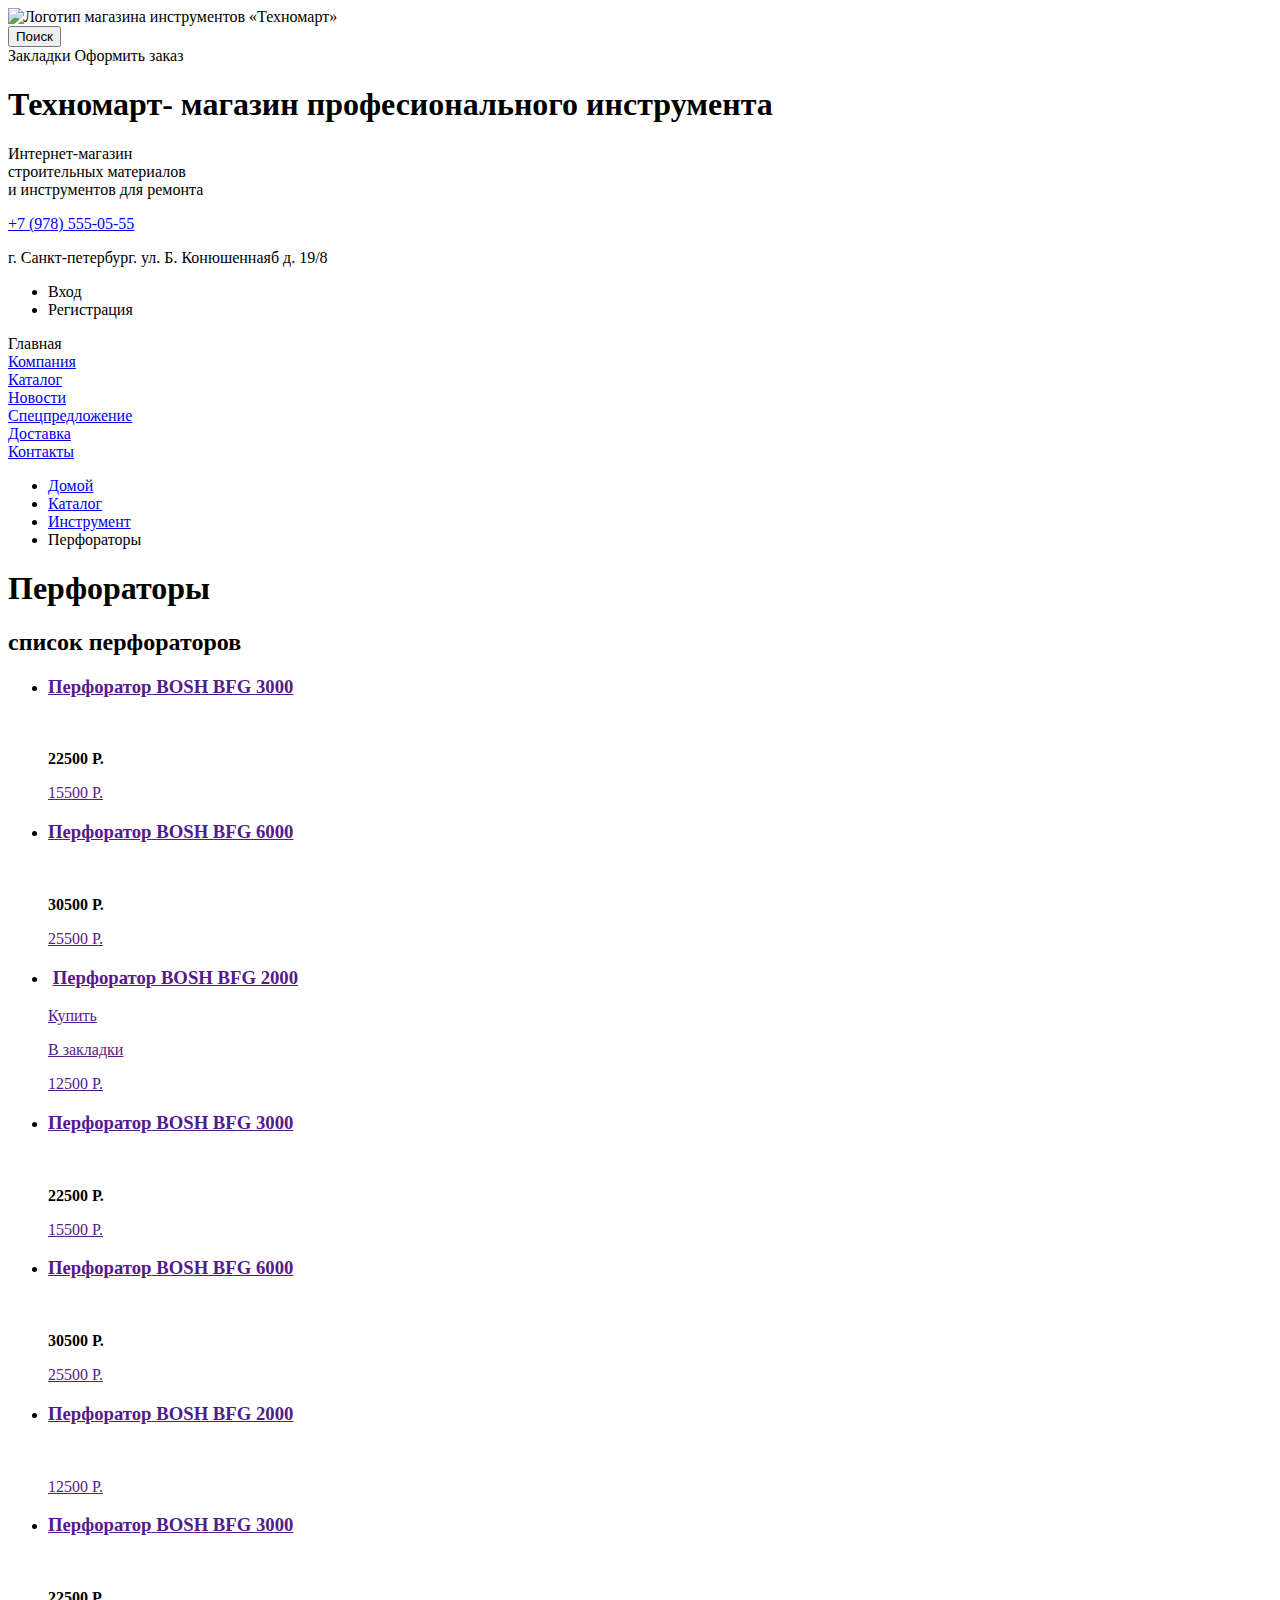
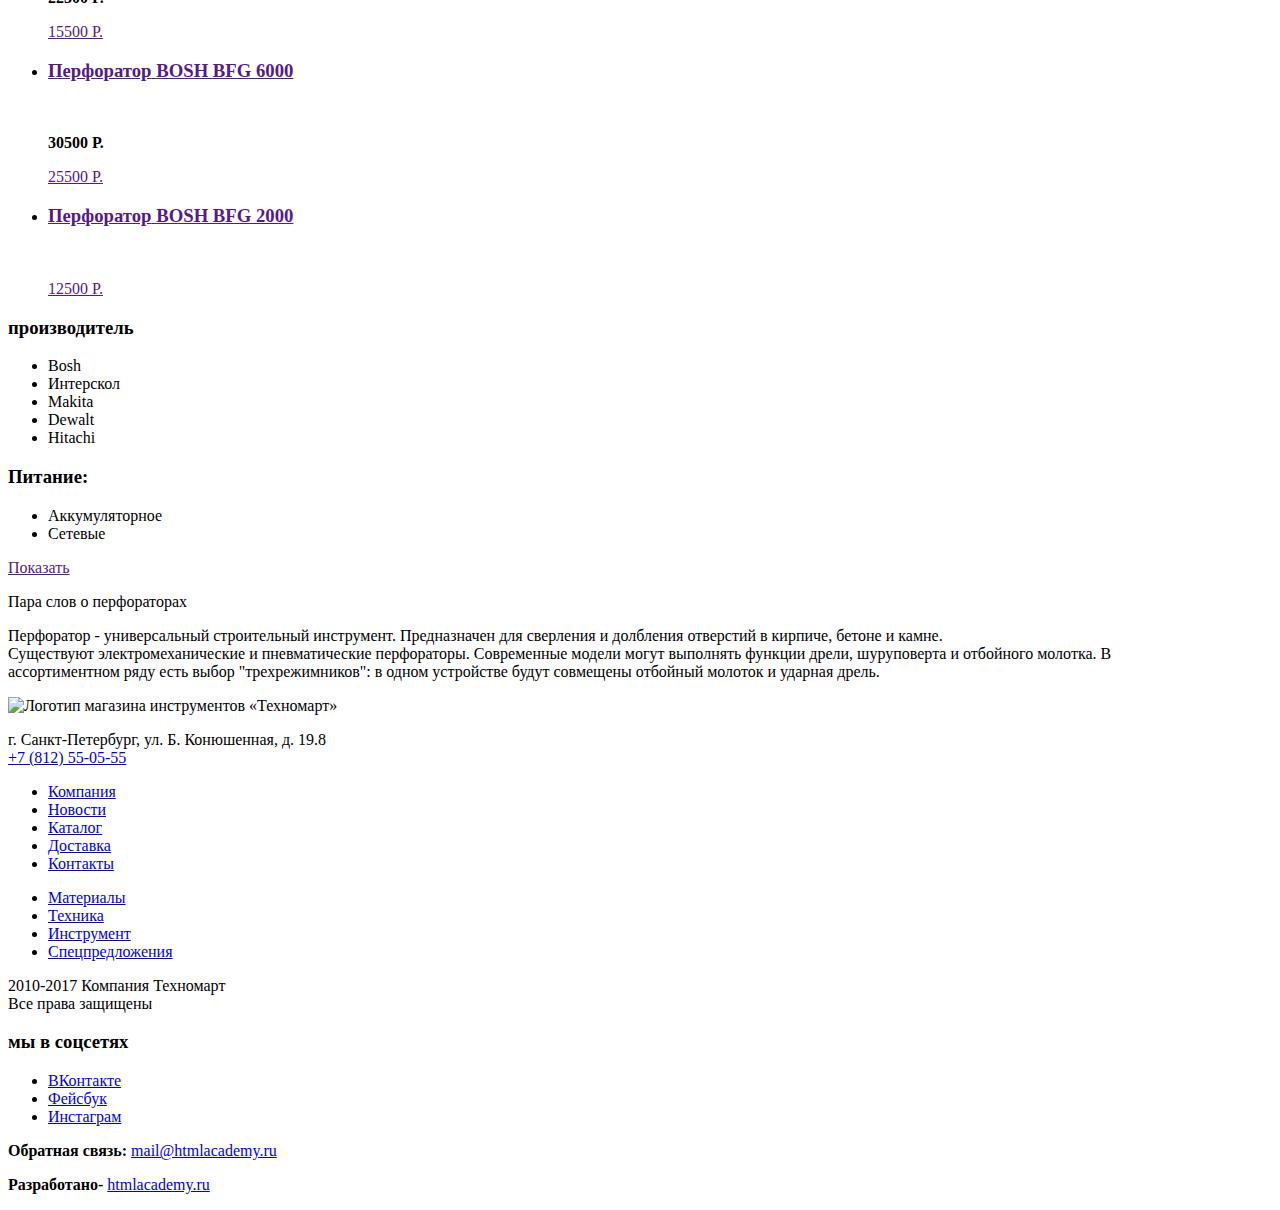
==== catalog.html @ 34449a81 "Update catalog.html" ====
<!DOCTYPE html>
<html lang="ru">
  <head>
    <meta charset="utf-8">
    <title>Техномарт</title>
  </head>
  <body>
  	<head>
  		<div>
  			<a>
  				<img src="logo.svg/150x100" alt="Логотип магазина инструментов «Техномарт»">
  			</a>
  			<form>  				
  				<!--Картинка к форме поиска-->
  				<!--Форма поиска-->
  				<input type="submit" name="search" value="Поиск">
  			</form>
  			 <!--Картинка к "Закладки" -->
  			<span>Закладки</span>
  			 <!--картинка к "Корзине"-->
  			<span>Оформить заказ</span>
  		</div>
  		<h1>Техномарт- магазин професионального инструмента</h1>
  		<p>
  			Интернет-магазин<br>
  			строительных материалов<br>
  			и инструментов для ремонта
  		</p>
  		<div>
  			 <!--Значек телефонной трубки-->
  			<a href="tel:+7 (812) 55-05-55">+7 (978) 555-05-55</a>
  			<p>г. Санкт-петербург. ул. Б. Конюшеннаяб д. 19/8</p>
  		</div>
  		<ul>
  			<li>Вход</li>
  			<li>Регистрация</li>
  		</ul>
  		<nav>
  			<li>Главная</li>
  			<li><a href="company.html">Компания</a></li>
  			<li><a href="catalog.html">Каталог</a></li>
  			<li><a href="news.html">Новости</a></li>
  			<li><a href="special offers.html">Спецпредложение</a></li>
  			<li><a href="deliveryте.html">Доставка</a></li>
  			<li><a href="contacts.html">Контакты</a></li>
  		</nav>	
  	</head>
    <main>
      <ul>
        <li><a href="index.html">Домой</a></li> <!--должна быть иконка "домой"-->
        <li><a href="catalog.html">Каталог</a></li>
        <li><a href="tool.html">Инструмент</a></li>
        <li>Перфораторы</li>
      </ul>
      <h1>Перфораторы</h1>
      <section>
        <h2>список перфораторов</h2>
        <ul>
          <li>
            <h3>
              <a href="">
                <span>Перфоратор</span>
                <span>BOSH BFG 3000</span> 
                </a>
            </h3>
            <p>
              <a href=""><!--ссылка на полноразмерную каринку товара-->
                <img><!--изображение товара-->
              </a>
            </p>
            <p>
              <b>22500 Р.</b>
            </p>
            <a href="">15500 Р.</a>
          </li>
          <li>
            <h3>
              <a href="">
                <span>Перфоратор</span>
                <span>BOSH BFG 6000</span> 
                </a>
            </h3>
            <p>
              <a href=""><!--ссылка на полноразмерную каринку товара-->
                <img><!--изображение товара-->
              </a>
            </p>
            <p>
              <b>30500 Р.</b>
            </p>
            <a href="">25500 Р.</a>
          </li>
          <li>
            <h3>
              <span>
                <img src=""> <!--изображение-бирка "NEW"-->
              </span>
              <a href="">
                <span>Перфоратор</span>
                <span>BOSH BFG 2000</span> 
                </a>
            </h3>
            <p>
              <a href="">
                Купить
              </a>
            </p>
            <p>
              <a href="">
                В закладки
              </a>
            </p>            
            <a href="">12500 Р.</a>
          </li>
          <li>
            <h3>
              <a href="">
                <span>Перфоратор</span>
                <span>BOSH BFG 3000</span> 
                </a>
            </h3>
            <p>
              <a href=""><!--ссылка на полноразмерную каринку товара-->
                <img><!--изображение товара-->
              </a>
            </p>
            <p>
              <b>22500 Р.</b>
            </p>
            <a href="">15500 Р.</a>
          </li>
          <li>
            <h3>
              <a href="">
                <span>Перфоратор</span>
                <span>BOSH BFG 6000</span> 
                </a>
            </h3>
            <p>
              <a href=""><!--ссылка на полноразмерную каринку товара-->
                <img><!--изображение товара-->
              </a>
            </p>
            <p>
              <b>30500 Р.</b>
            </p>
            <a href="">25500 Р.</a>
          </li>
          <li>
            <h3>
              <a href="">
                <span>Перфоратор</span>
                <span>BOSH BFG 2000</span> 
                </a>
            </h3>
            <p>
              <a href=""><!--ссылка на полноразмерную каринку товара-->
                <img><!--изображение товара-->
              </a>
            </p>           
            <a href="">12500 Р.</a>
          </li>
          <li>
            <h3>
              <a href="">
                <span>Перфоратор</span>
                <span>BOSH BFG 3000</span> 
                </a>
            </h3>
            <p>
              <a href=""><!--ссылка на полноразмерную каринку товара-->
                <img><!--изображение товара-->
              </a>
            </p>
            <p>
              <b>22500 Р.</b>
            </p>
            <a href="">15500 Р.</a>
          </li>
          <li>
            <h3>
              <a href="">
                <span>Перфоратор</span>
                <span>BOSH BFG 6000</span> 
                </a>
            </h3>
            <p>
              <a href=""><!--ссылка на полноразмерную каринку товара-->
                <img><!--изображение товара-->
              </a>
            </p>
            <p>
              <b>30500 Р.</b>
            </p>
            <a href="">25500 Р.</a>
          </li>
          <li>
            <h3>
              <a href="">
                <span>Перфоратор</span>
                <span>BOSH BFG 2000</span> 
                </a>
            </h3>
            <p>
              <a href=""><!--ссылка на полноразмерную каринку товара-->
                <img><!--изображение товара-->
              </a>
            </p>           
            <a href="">12500 Р.</a>
          </li>
        </ul>
      </section>
      <section> <!--Фильтры товаров-->
        <h3>производитель</h3>
        <ul>
          <li>Bosh</li>
          <li>Интерскол</li>
          <li>Makita</li>
          <li>Dewalt</li>
          <li>Hitachi</li>
        </ul>
        <h3>Питание:</h3>
        <ul>
          <li>Аккумуляторное</li>
          <li>Сетевые</li>
        </ul>
        <a href="">Показать</a> <!--кнопка показать филтры-->
      </section>
    </main>
    <article>
      <p>Пара слов о перфораторах</p>
      <p>
        Перфоратор - универсальный строительный инструмент. Предназначен для сверления и долбления отверстий в кирпиче, бетоне и камне.<br>
        Существуют электромеханические и пневматические перфораторы. Современные модели могут выполнять функции дрели, шуруповерта
        и отбойного молотка. В<br> ассортиментном ряду есть выбор "трехрежимников": в одном устройстве будут совмещены отбойный молоток и ударная дрель.
      </p>
    </article>
     <footer>
      <img src="logo.svg/150x100" alt="Логотип магазина инструментов «Техномарт»">
      <p>г. Санкт-Петербург, ул. Б. Конюшенная, д. 19.8<br>
        <a href="tel:+7 (812) 55-05-55">+7 (812) 55-05-55</a>
      </p>
      <nav>
        <ul>
          <li><a href="company.html">Компания</a></li>
          <li><a href="news.html">Новости</a></li>
          <li><a href="catalog.html">Каталог</a></li>
          <li><a href="delivery.html">Доставка</a></li>
          <li><a href="contacts.html">Контакты</a></li>
        </ul>
        <ul>
          <li><a href="materials.html">Материалы</a></li>
          <li><a href="equipment.html">Техника</a></li>
          <li><a href="tool.html">Инструмент</a></li>
          <li><a href="special offers.html">Спецпредложения</a></li>        
        </ul>
      </nav>
      <section>
        <p>2010-2017 Компания Техномарт<br>
          Все права защищены
        </p>
        <div>
          <h3>мы в соцсетях</h3>
          <ul>
            <li><a href="#">ВКонтакте</a></li>
            <li><a href="#">Фейсбук</a></li>
            <li><a href="#">Инстаграм</a></li>  
          </ul>
        </div>
        <p>
          <b>Обратная связь:</b> <a href="mailto:mail@htmlacademy.ru">mail@htmlacademy.ru</a>
        </p>
        <p>
          <b>Разработано-</b> <a href="htmlacademy.ru">htmlacademy.ru</a>
        </p>
      </section>    
    </footer>
  </body>
</html>
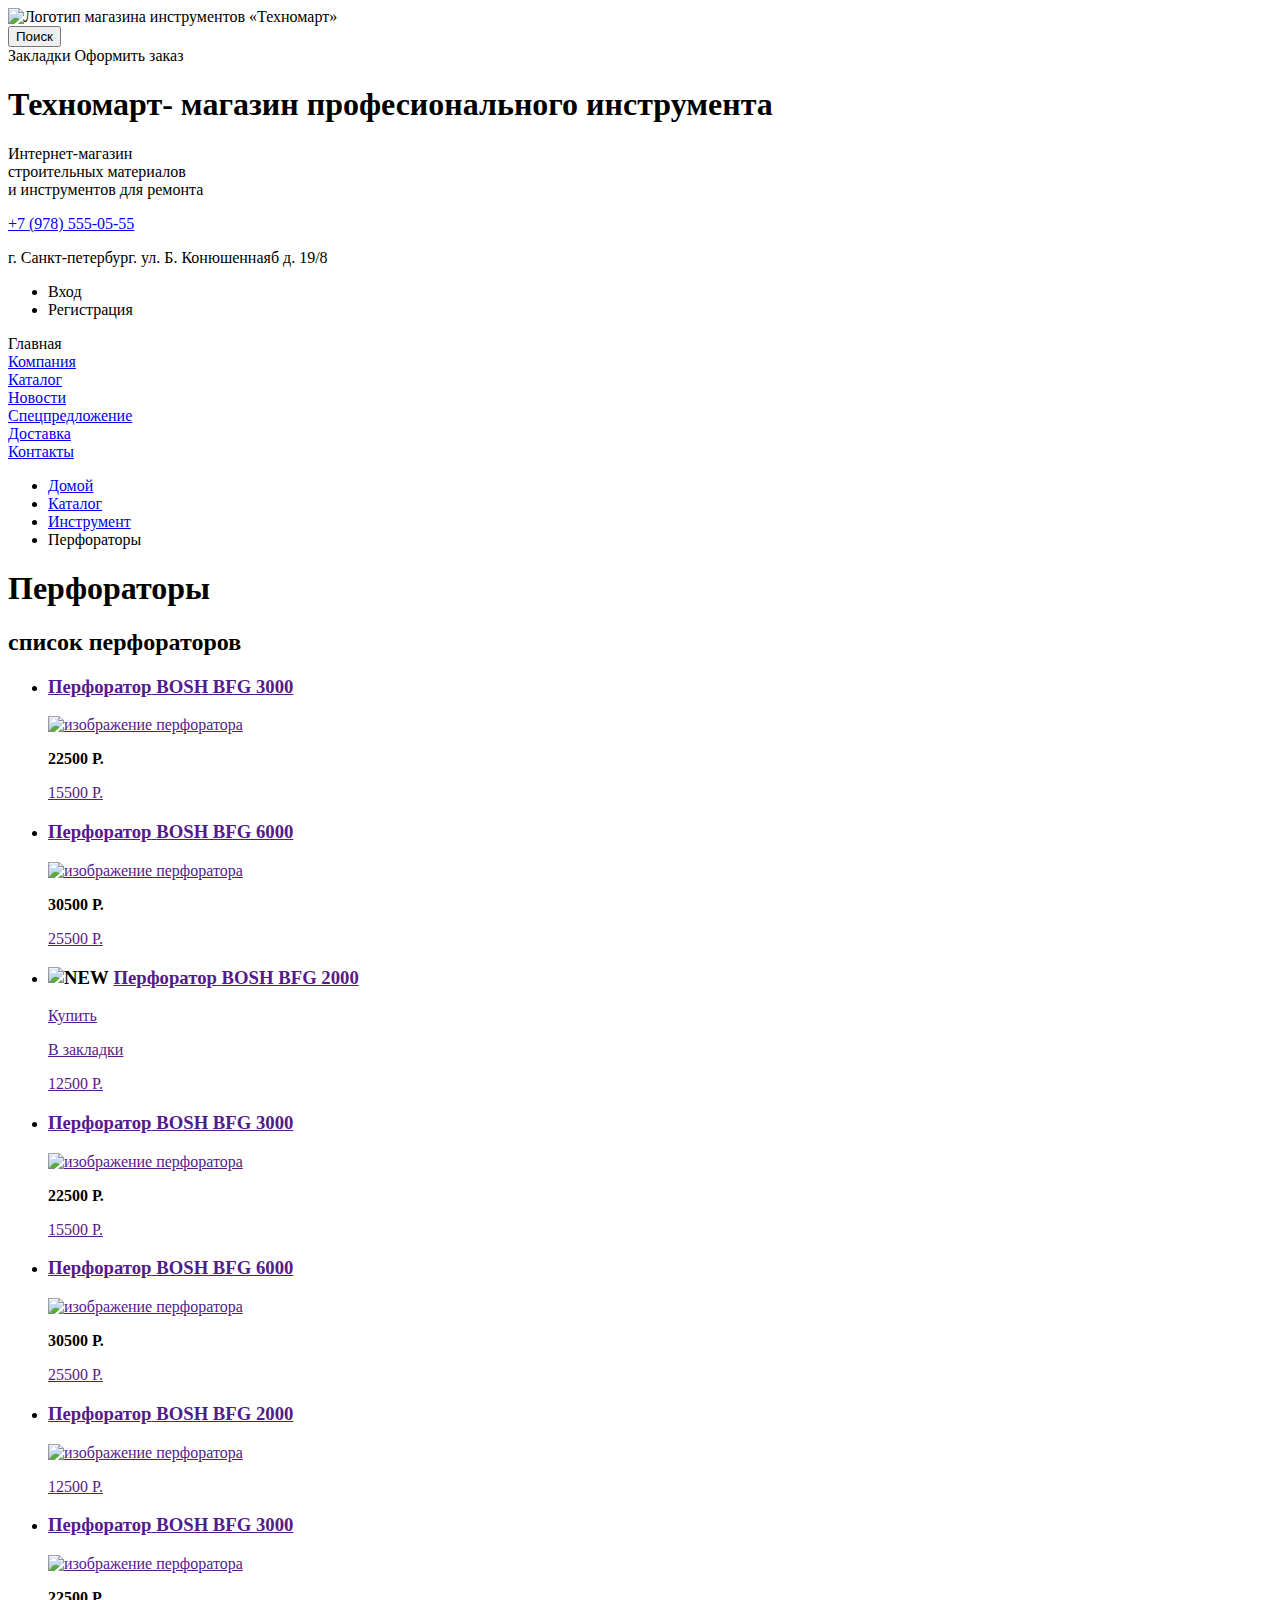
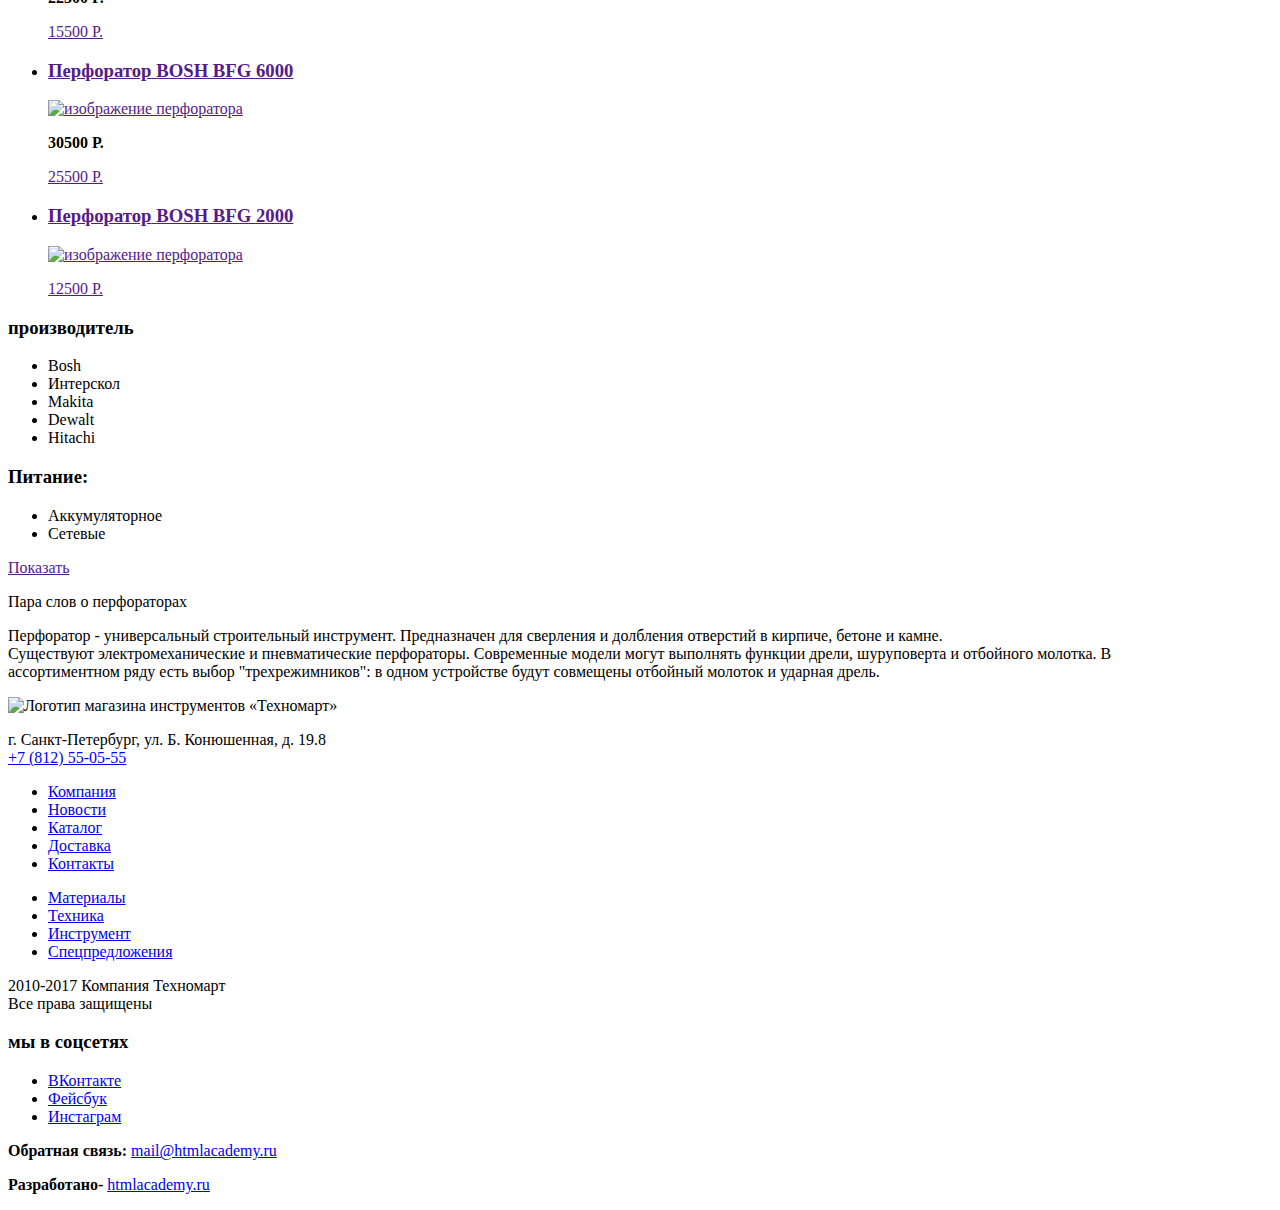
==== commit b9e6eb0e: "Дополнение к разметки" ====
--- a/catalog.html
+++ b/catalog.html
@@ -65,7 +65,7 @@
             </h3>
             <p>
               <a href=""><!--ссылка на полноразмерную каринку товара-->
-                <img><!--изображение товара-->
+                <img alt="изображение перфоратора"><!--изображение товара-->
               </a>
             </p>
             <p>
@@ -82,7 +82,7 @@
             </h3>
             <p>
               <a href=""><!--ссылка на полноразмерную каринку товара-->
-                <img><!--изображение товара-->
+                <img alt="изображение перфоратора"><!--изображение товара-->
               </a>
             </p>
             <p>
@@ -93,7 +93,7 @@
           <li>
             <h3>
               <span>
-                <img src=""> <!--изображение-бирка "NEW"-->
+                <img src="" alt="NEW"> <!--изображение-бирка "NEW"-->
               </span>
               <a href="">
                 <span>Перфоратор</span>
@@ -121,7 +121,7 @@
             </h3>
             <p>
               <a href=""><!--ссылка на полноразмерную каринку товара-->
-                <img><!--изображение товара-->
+                <img alt="изображение перфоратора"><!--изображение товара-->
               </a>
             </p>
             <p>
@@ -138,7 +138,7 @@
             </h3>
             <p>
               <a href=""><!--ссылка на полноразмерную каринку товара-->
-                <img><!--изображение товара-->
+                <img alt="изображение перфоратора"><!--изображение товара-->
               </a>
             </p>
             <p>
@@ -155,7 +155,7 @@
             </h3>
             <p>
               <a href=""><!--ссылка на полноразмерную каринку товара-->
-                <img><!--изображение товара-->
+                <img alt="изображение перфоратора"><!--изображение товара-->
               </a>
             </p>           
             <a href="">12500 Р.</a>
@@ -169,7 +169,7 @@
             </h3>
             <p>
               <a href=""><!--ссылка на полноразмерную каринку товара-->
-                <img><!--изображение товара-->
+                <img alt="изображение перфоратора"><!--изображение товара-->
               </a>
             </p>
             <p>
@@ -186,7 +186,7 @@
             </h3>
             <p>
               <a href=""><!--ссылка на полноразмерную каринку товара-->
-                <img><!--изображение товара-->
+                <img alt="изображение перфоратора"><!--изображение товара-->
               </a>
             </p>
             <p>
@@ -203,7 +203,7 @@
             </h3>
             <p>
               <a href=""><!--ссылка на полноразмерную каринку товара-->
-                <img><!--изображение товара-->
+                <img alt="изображение перфоратора"><!--изображение товара-->
               </a>
             </p>           
             <a href="">12500 Р.</a>
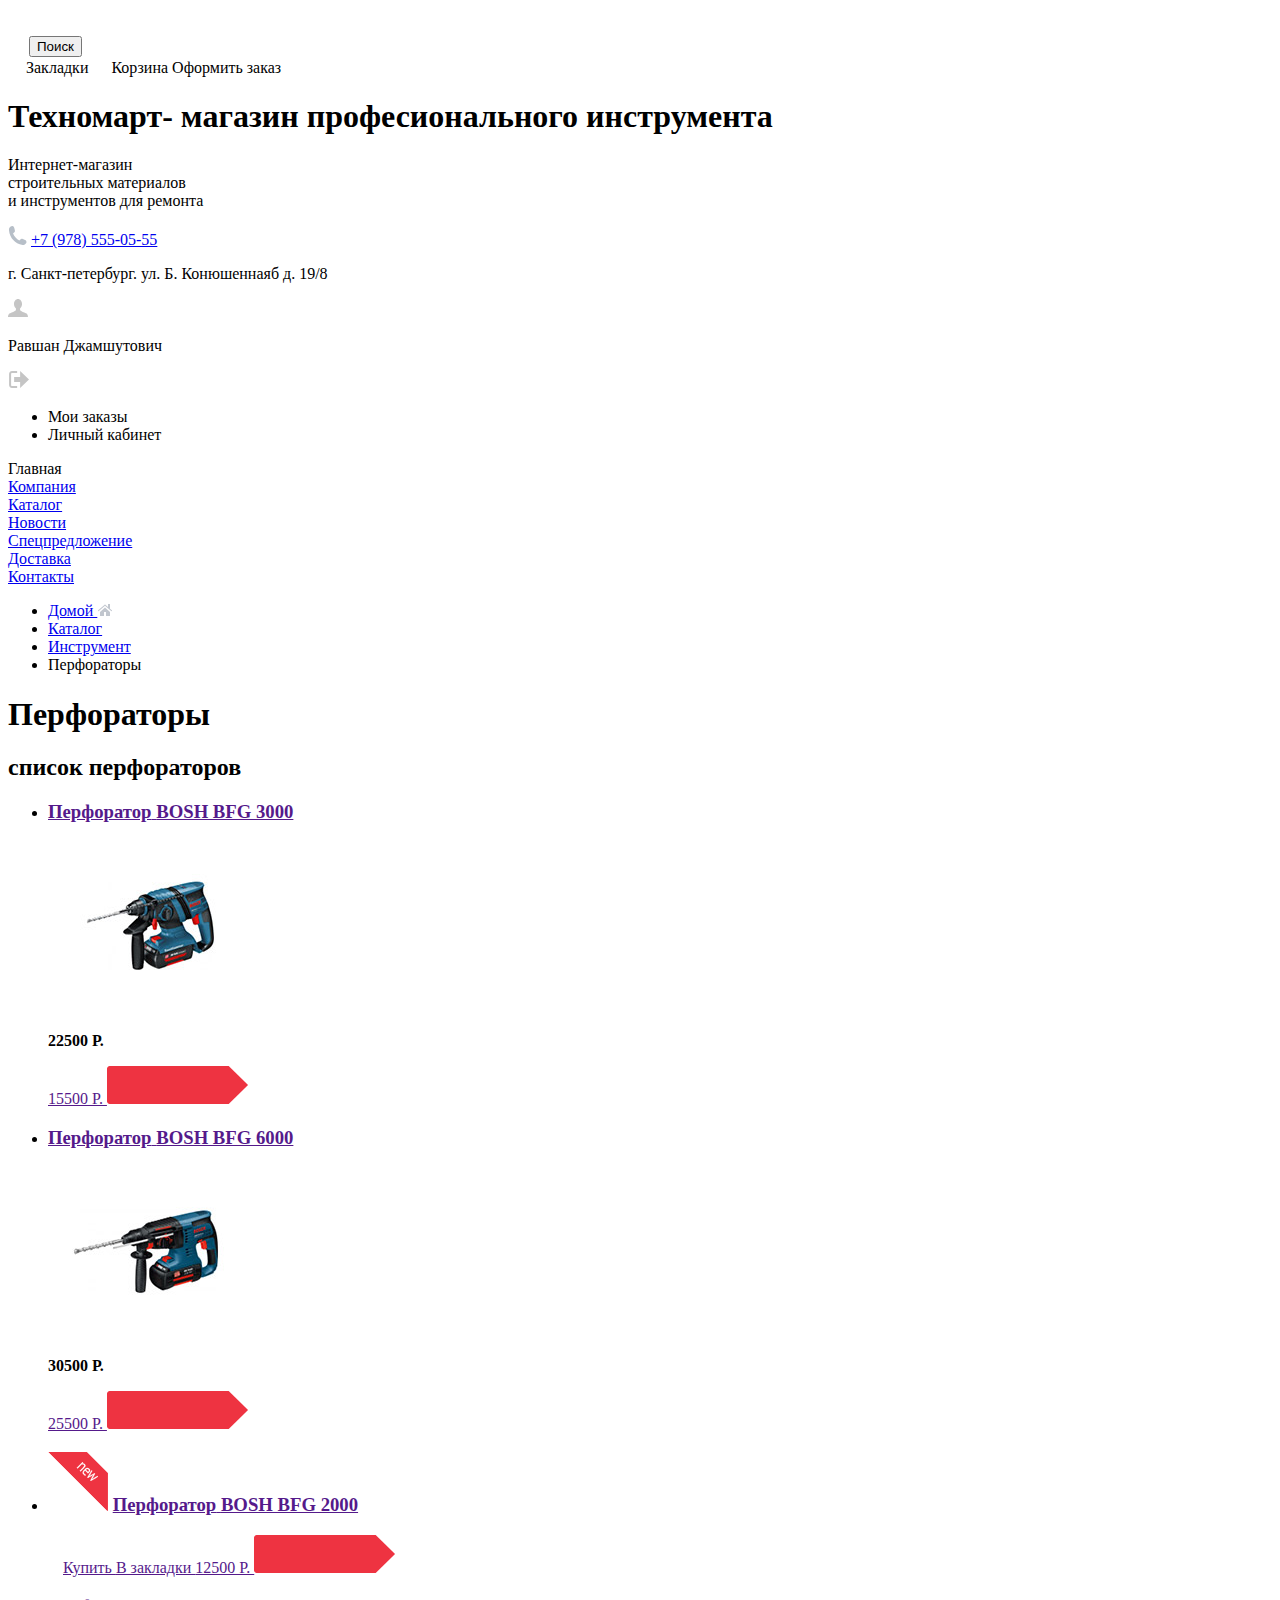
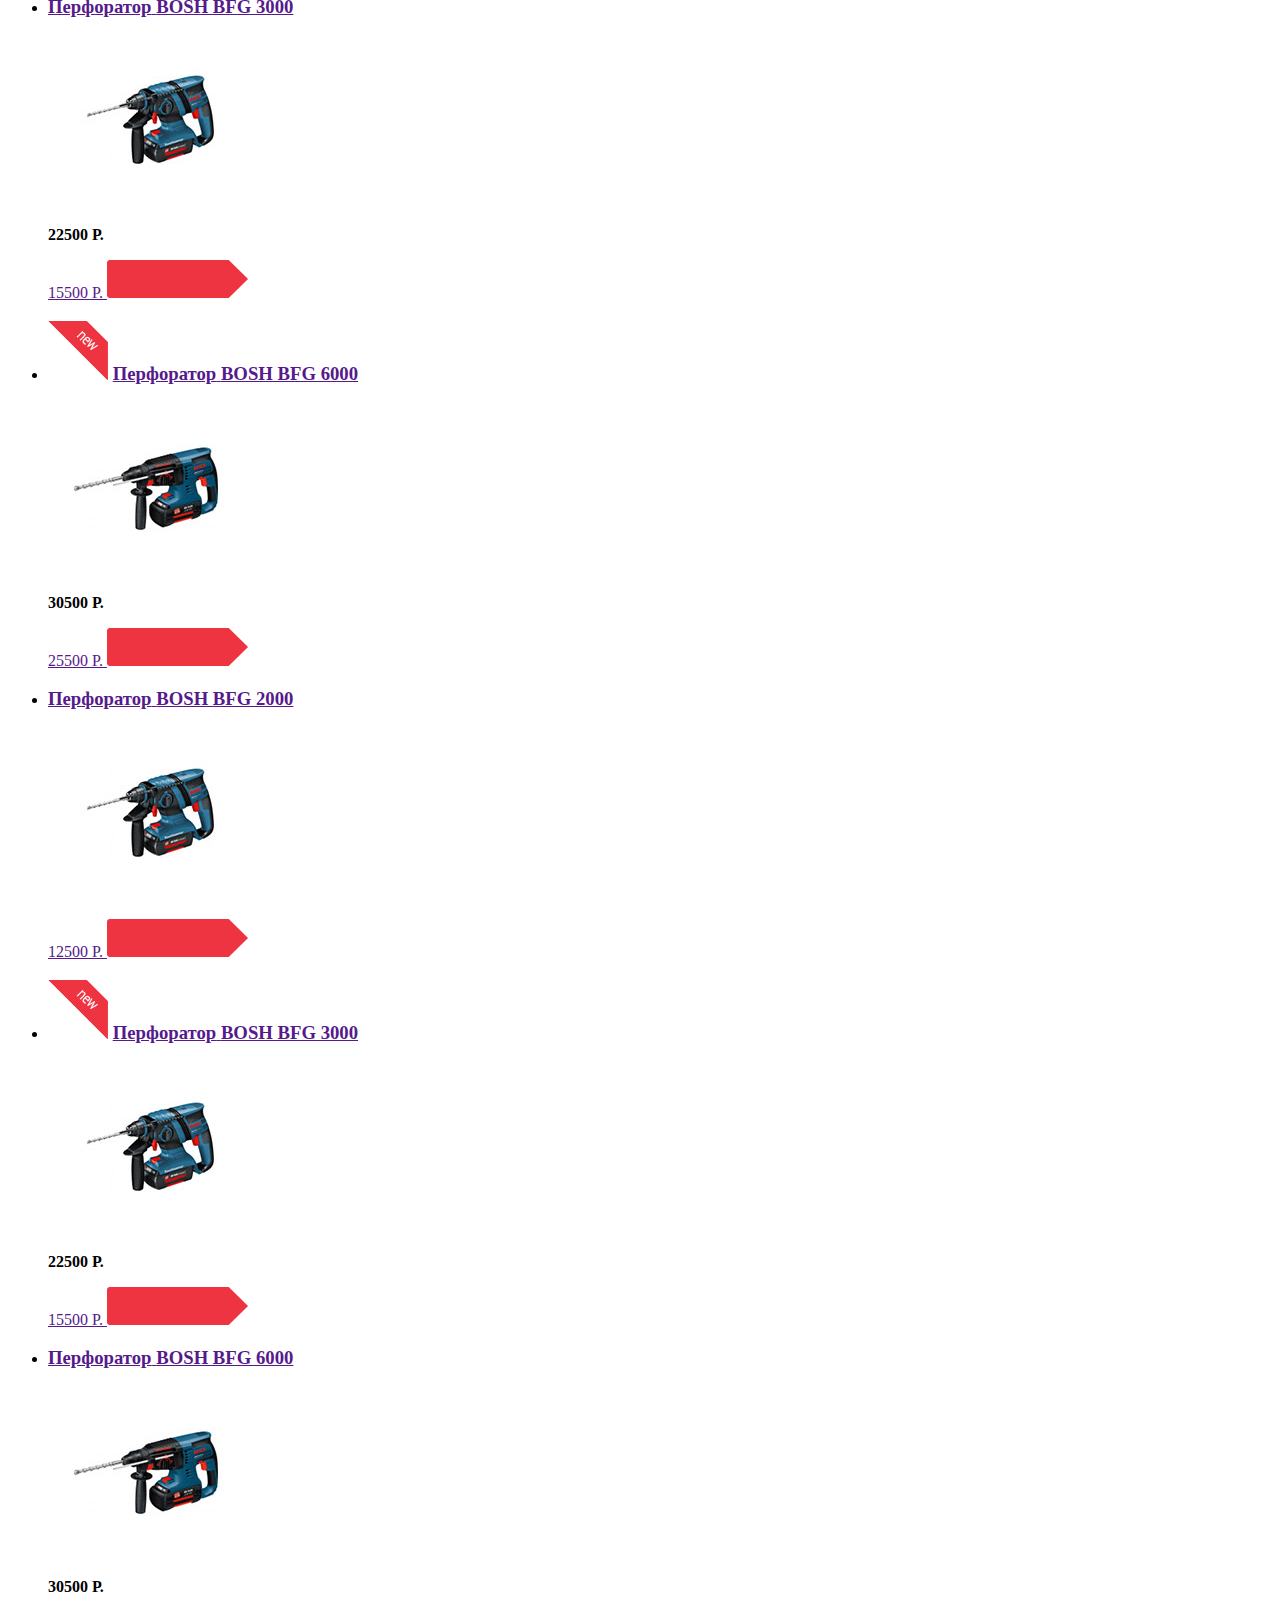
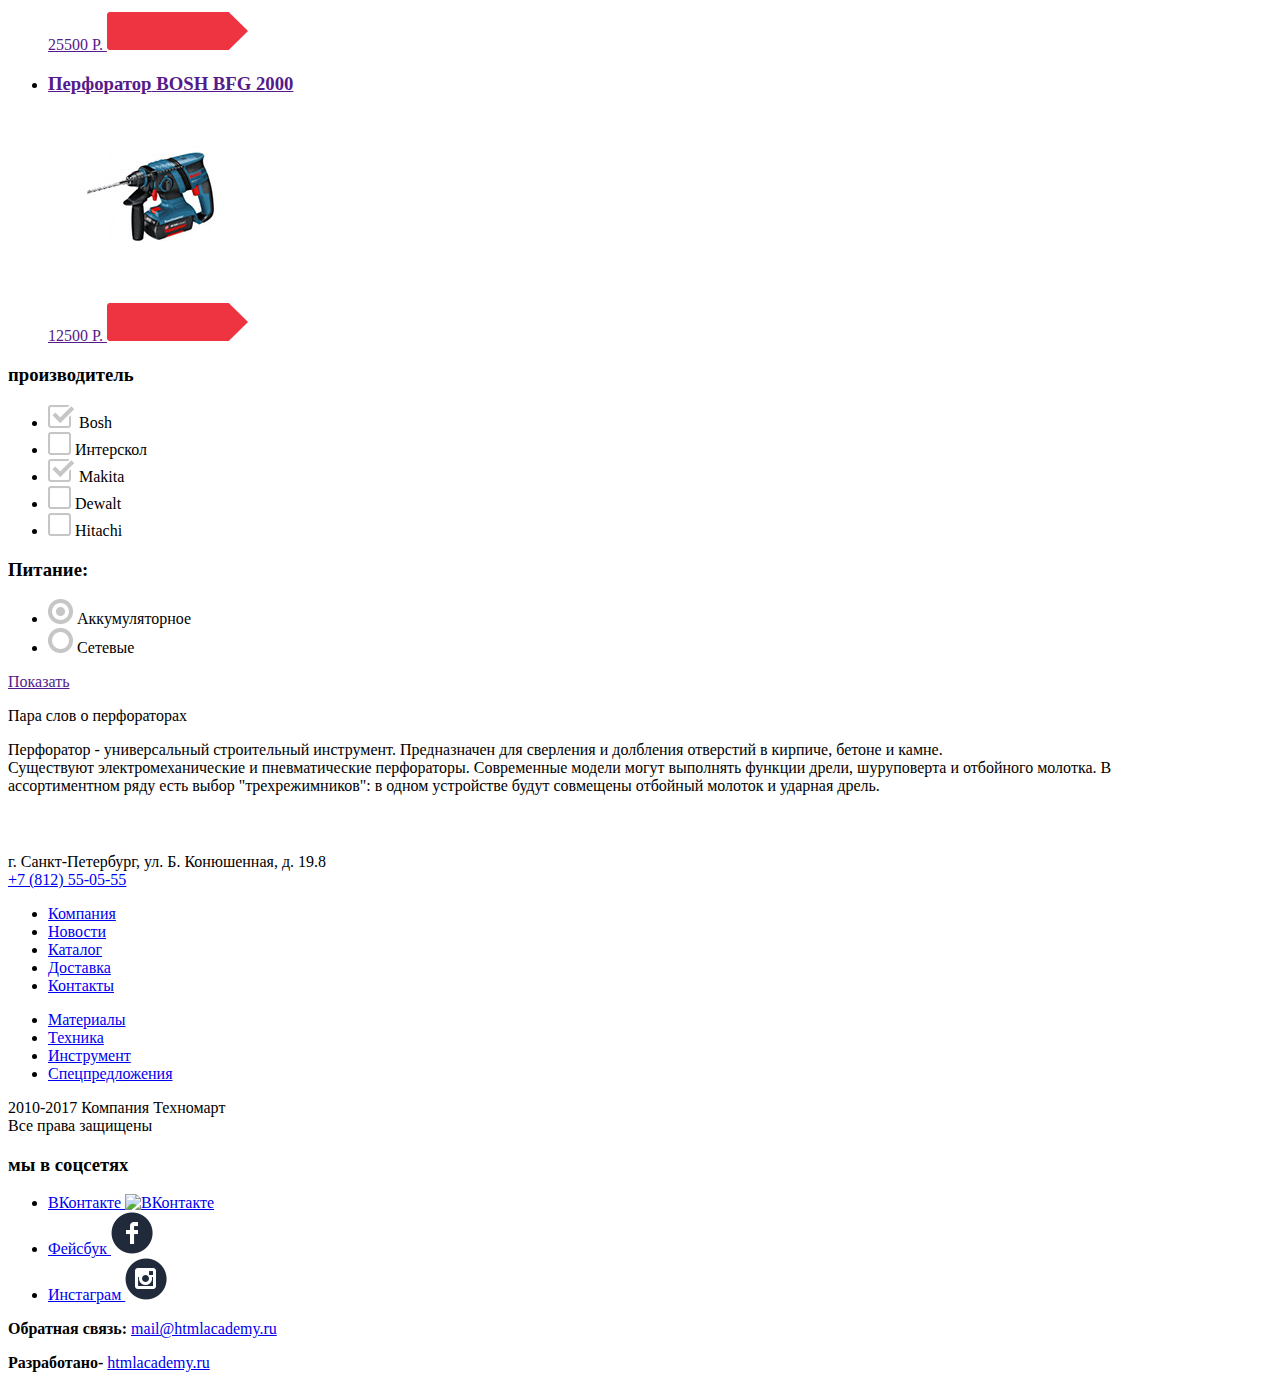
==== commit 041c7d95: "6. Личный проект: начинаем готовить графику" ====
--- a/catalog.html
+++ b/catalog.html
@@ -8,16 +8,17 @@
   	<head>
   		<div>
   			<a>
-  				<img src="logo.svg/150x100" alt="Логотип магазина инструментов «Техномарт»">
+  				<img src="img/logo-technomart.svg" alt="Логотип магазина инструментов «Техномарт»">
   			</a>
   			<form>  				
-  				<!--Картинка к форме поиска-->
+  				<img src="img/search.svg" alt="Поиск">
   				<!--Форма поиска-->
   				<input type="submit" name="search" value="Поиск">
   			</form>
-  			 <!--Картинка к "Закладки" -->
+  			 <img src="img/bookmark.svg" alt="Закладки">
   			<span>Закладки</span>
-  			 <!--картинка к "Корзине"-->
+  			 <img src="img/cart.svg" alt="Корзина">
+         <span>Корзина</span>
   			<span>Оформить заказ</span>
   		</div>
   		<h1>Техномарт- магазин професионального инструмента</h1>
@@ -27,13 +28,16 @@
   			и инструментов для ремонта
   		</p>
   		<div>
-  			 <!--Значек телефонной трубки-->
+  			 <img src="img/phone.svg" alt="Телефон">
   			<a href="tel:+7 (812) 55-05-55">+7 (978) 555-05-55</a>
   			<p>г. Санкт-петербург. ул. Б. Конюшеннаяб д. 19/8</p>
   		</div>
+      <img src="img/user.svg" alt="Профиль">
+      <p>Равшан Джамшутович</p>
+      <img src="img/logout.svg" alt="Выход из личного кабинета">
   		<ul>
-  			<li>Вход</li>
-  			<li>Регистрация</li>
+  			<li>Мои заказы</li>
+  			<li>Личный кабинет</li>
   		</ul>
   		<nav>
   			<li>Главная</li>
@@ -47,7 +51,11 @@
   	</head>
     <main>
       <ul>
-        <li><a href="index.html">Домой</a></li> <!--должна быть иконка "домой"-->
+        <li>
+          <a href="index.html">Домой
+            <img src="img/home.svg" alt="Домой">  <!--иконка "домой"-->
+          </a>
+        </li>
         <li><a href="catalog.html">Каталог</a></li>
         <li><a href="tool.html">Инструмент</a></li>
         <li>Перфораторы</li>
@@ -65,13 +73,15 @@
             </h3>
             <p>
               <a href=""><!--ссылка на полноразмерную каринку товара-->
-                <img alt="изображение перфоратора"><!--изображение товара-->
+                <img src="img/BFG3000.jpg" alt="Перфоратор BOSH BFG 3000">
               </a>
             </p>
             <p>
               <b>22500 Р.</b>
             </p>
-            <a href="">15500 Р.</a>
+            <a href="">15500 Р.
+              <img src="img/btn.svg" alt="Купить за 15500 тысячь рублей">
+            </a>
           </li>
           <li>
             <h3>
@@ -82,35 +92,39 @@
             </h3>
             <p>
               <a href=""><!--ссылка на полноразмерную каринку товара-->
-                <img alt="изображение перфоратора"><!--изображение товара-->
+                <img src="img/BFG6000.jpg" alt="Перфоратор BOSH BFG 6000">
               </a>
             </p>
             <p>
               <b>30500 Р.</b>
             </p>
-            <a href="">25500 Р.</a>
+            <a href="">25500 Р.
+              <img src="img/btn.svg" alt="Купить за 25500 тысячь рублей">
+            </a>
           </li>
           <li>
             <h3>
               <span>
-                <img src="" alt="NEW"> <!--изображение-бирка "NEW"-->
+                <img src="img/new_flag.svg" alt="Новинка"> <!--изображение-бирка "NEW"-->
               </span>
               <a href="">
                 <span>Перфоратор</span>
                 <span>BOSH BFG 2000</span> 
                 </a>
             </h3>
-            <p>
-              <a href="">
-                Купить
-              </a>
-            </p>
-            <p>
-              <a href="">
-                В закладки
-              </a>
-            </p>            
-            <a href="">12500 Р.</a>
+              <span>
+                <a href="">
+                  <img src="img/cart.svg">Купить
+                </a> 
+              </span>  
+              <span>                       
+                <a href="">
+                  В закладки
+                </a> 
+              </span>            
+            <a href="">12500 Р.
+              <img src="img/btn.svg" alt="Купить за 12500 тысячь рублей">
+            </a>
           </li>
           <li>
             <h3>
@@ -121,16 +135,21 @@
             </h3>
             <p>
               <a href=""><!--ссылка на полноразмерную каринку товара-->
-                <img alt="изображение перфоратора"><!--изображение товара-->
+                <img src="img/BFG3000.jpg" alt="Перфоратор BOSH BFG 3000">
               </a>
             </p>
             <p>
               <b>22500 Р.</b>
             </p>
-            <a href="">15500 Р.</a>
-          </li>
-          <li>
-            <h3>
+            <a href="">15500 Р.
+              <img src="img/btn.svg" alt="Купить за 15500 тысячь рублей">
+            </a>
+          </li>
+          <li>
+            <h3>
+              <span>
+                <img src="img/new_flag.svg" alt="Новинка"> <!--изображение-бирка "NEW"-->
+              </span>
               <a href="">
                 <span>Перфоратор</span>
                 <span>BOSH BFG 6000</span> 
@@ -138,13 +157,15 @@
             </h3>
             <p>
               <a href=""><!--ссылка на полноразмерную каринку товара-->
-                <img alt="изображение перфоратора"><!--изображение товара-->
+                <img src="img/BFG6000.jpg" alt="Перфоратор BOSH BFG 6000">
               </a>
             </p>
             <p>
               <b>30500 Р.</b>
             </p>
-            <a href="">25500 Р.</a>
+            <a href="">25500 Р.
+              <img src="img/btn.svg" alt="Купить за 25500 тысячь рублей">
+            </a>
           </li>
           <li>
             <h3>
@@ -155,13 +176,18 @@
             </h3>
             <p>
               <a href=""><!--ссылка на полноразмерную каринку товара-->
-                <img alt="изображение перфоратора"><!--изображение товара-->
+                <img src="img/BFG2000.jpg" alt="Перфоратор BOSH BFG 2000">
               </a>
             </p>           
-            <a href="">12500 Р.</a>
-          </li>
-          <li>
-            <h3>
+            <a href="">12500 Р.
+              <img src="img/btn.svg" alt="Купить за 12500 тысячь рублей">
+            </a>
+          </li>
+          <li>
+            <h3>
+              <span>
+                <img src="img/new_flag.svg" alt="Новинка"> <!--изображение-бирка "NEW"-->
+              </span>
               <a href="">
                 <span>Перфоратор</span>
                 <span>BOSH BFG 3000</span> 
@@ -169,13 +195,15 @@
             </h3>
             <p>
               <a href=""><!--ссылка на полноразмерную каринку товара-->
-                <img alt="изображение перфоратора"><!--изображение товара-->
+                <img src="img/BFG3000.jpg" alt="Перфоратор BOSH BFG 3000">
               </a>
             </p>
             <p>
               <b>22500 Р.</b>
             </p>
-            <a href="">15500 Р.</a>
+            <a href="">15500 Р.
+              <img src="img/btn.svg" alt="Новинка">
+            </a>
           </li>
           <li>
             <h3>
@@ -186,13 +214,15 @@
             </h3>
             <p>
               <a href=""><!--ссылка на полноразмерную каринку товара-->
-                <img alt="изображение перфоратора"><!--изображение товара-->
+                <img src="img/BFG6000.jpg" alt="Перфоратор BOSH BFG 6000">
               </a>
             </p>
             <p>
               <b>30500 Р.</b>
             </p>
-            <a href="">25500 Р.</a>
+            <a href="">25500 Р.
+              <img src="img/btn.svg" alt="Новинка">
+            </a>
           </li>
           <li>
             <h3>
@@ -203,26 +233,49 @@
             </h3>
             <p>
               <a href=""><!--ссылка на полноразмерную каринку товара-->
-                <img alt="изображение перфоратора"><!--изображение товара-->
+                <img src="img/BFG2000.jpg" alt="Перфоратор BOSH BFG 2000">
               </a>
             </p>           
-            <a href="">12500 Р.</a>
+            <a href="">12500 Р.
+              <img src="img/btn.svg" alt="Новинка">
+            </a>
           </li>
         </ul>
       </section>
       <section> <!--Фильтры товаров-->
         <h3>производитель</h3>
         <ul>
-          <li>Bosh</li>
-          <li>Интерскол</li>
-          <li>Makita</li>
-          <li>Dewalt</li>
-          <li>Hitachi</li>
+          <li>
+            <img src="img/checkbox-on.svg">
+            Bosh
+          </li>
+          <li>
+            <img src="img/checkbox-off.svg">
+            Интерскол
+          </li>
+          <li>
+            <img src="img/checkbox-on.svg">
+            Makita
+          </li>
+          <li>
+            <img src="img/checkbox-off.svg">
+            Dewalt
+          </li>
+          <li>
+            <img src="img/checkbox-off.svg">
+            Hitachi
+          </li>
         </ul>
         <h3>Питание:</h3>
         <ul>
-          <li>Аккумуляторное</li>
-          <li>Сетевые</li>
+          <li>
+            <img src="img/radio-on.svg">
+            Аккумуляторное
+          </li>
+          <li>
+            <img src="img/radio-off.svg">
+            Сетевые
+          </li>
         </ul>
         <a href="">Показать</a> <!--кнопка показать филтры-->
       </section>
@@ -236,11 +289,11 @@
       </p>
     </article>
      <footer>
-      <img src="logo.svg/150x100" alt="Логотип магазина инструментов «Техномарт»">
+      <img src="img/logo-technomart.svg" alt="Логотип магазина инструментов «Техномарт»">
       <p>г. Санкт-Петербург, ул. Б. Конюшенная, д. 19.8<br>
         <a href="tel:+7 (812) 55-05-55">+7 (812) 55-05-55</a>
       </p>
-      <nav>
+      <section>
         <ul>
           <li><a href="company.html">Компания</a></li>
           <li><a href="news.html">Новости</a></li>
@@ -254,7 +307,7 @@
           <li><a href="tool.html">Инструмент</a></li>
           <li><a href="special offers.html">Спецпредложения</a></li>        
         </ul>
-      </nav>
+      </section>
       <section>
         <p>2010-2017 Компания Техномарт<br>
           Все права защищены
@@ -262,18 +315,31 @@
         <div>
           <h3>мы в соцсетях</h3>
           <ul>
-            <li><a href="#">ВКонтакте</a></li>
-            <li><a href="#">Фейсбук</a></li>
-            <li><a href="#">Инстаграм</a></li>  
+            <li>
+              <a href="#">ВКонтакте
+                <img src="img/vk.png" alt="ВКонтакте">
+              </a>
+            </li>
+            <li>
+              <a href="#">Фейсбук
+                <img src="img/fb.png" alt="Фейсбук">
+              </a>
+            </li>
+            <li>
+              <a href="#">Инстаграм
+                <img src="img/inst.png" alt="Фейсбук">
+              </a>
+            </li> 
           </ul>
         </div>
         <p>
           <b>Обратная связь:</b> <a href="mailto:mail@htmlacademy.ru">mail@htmlacademy.ru</a>
         </p>
         <p>
-          <b>Разработано-</b> <a href="htmlacademy.ru">htmlacademy.ru</a>
+          <b>Разработано-</b> <a href="https://htmlacademy.ru/intensive/htmlcss" target="_blank">htmlacademy.ru</a>
         </p>
       </section>    
     </footer>
   </body>
-</html>+</html>
+
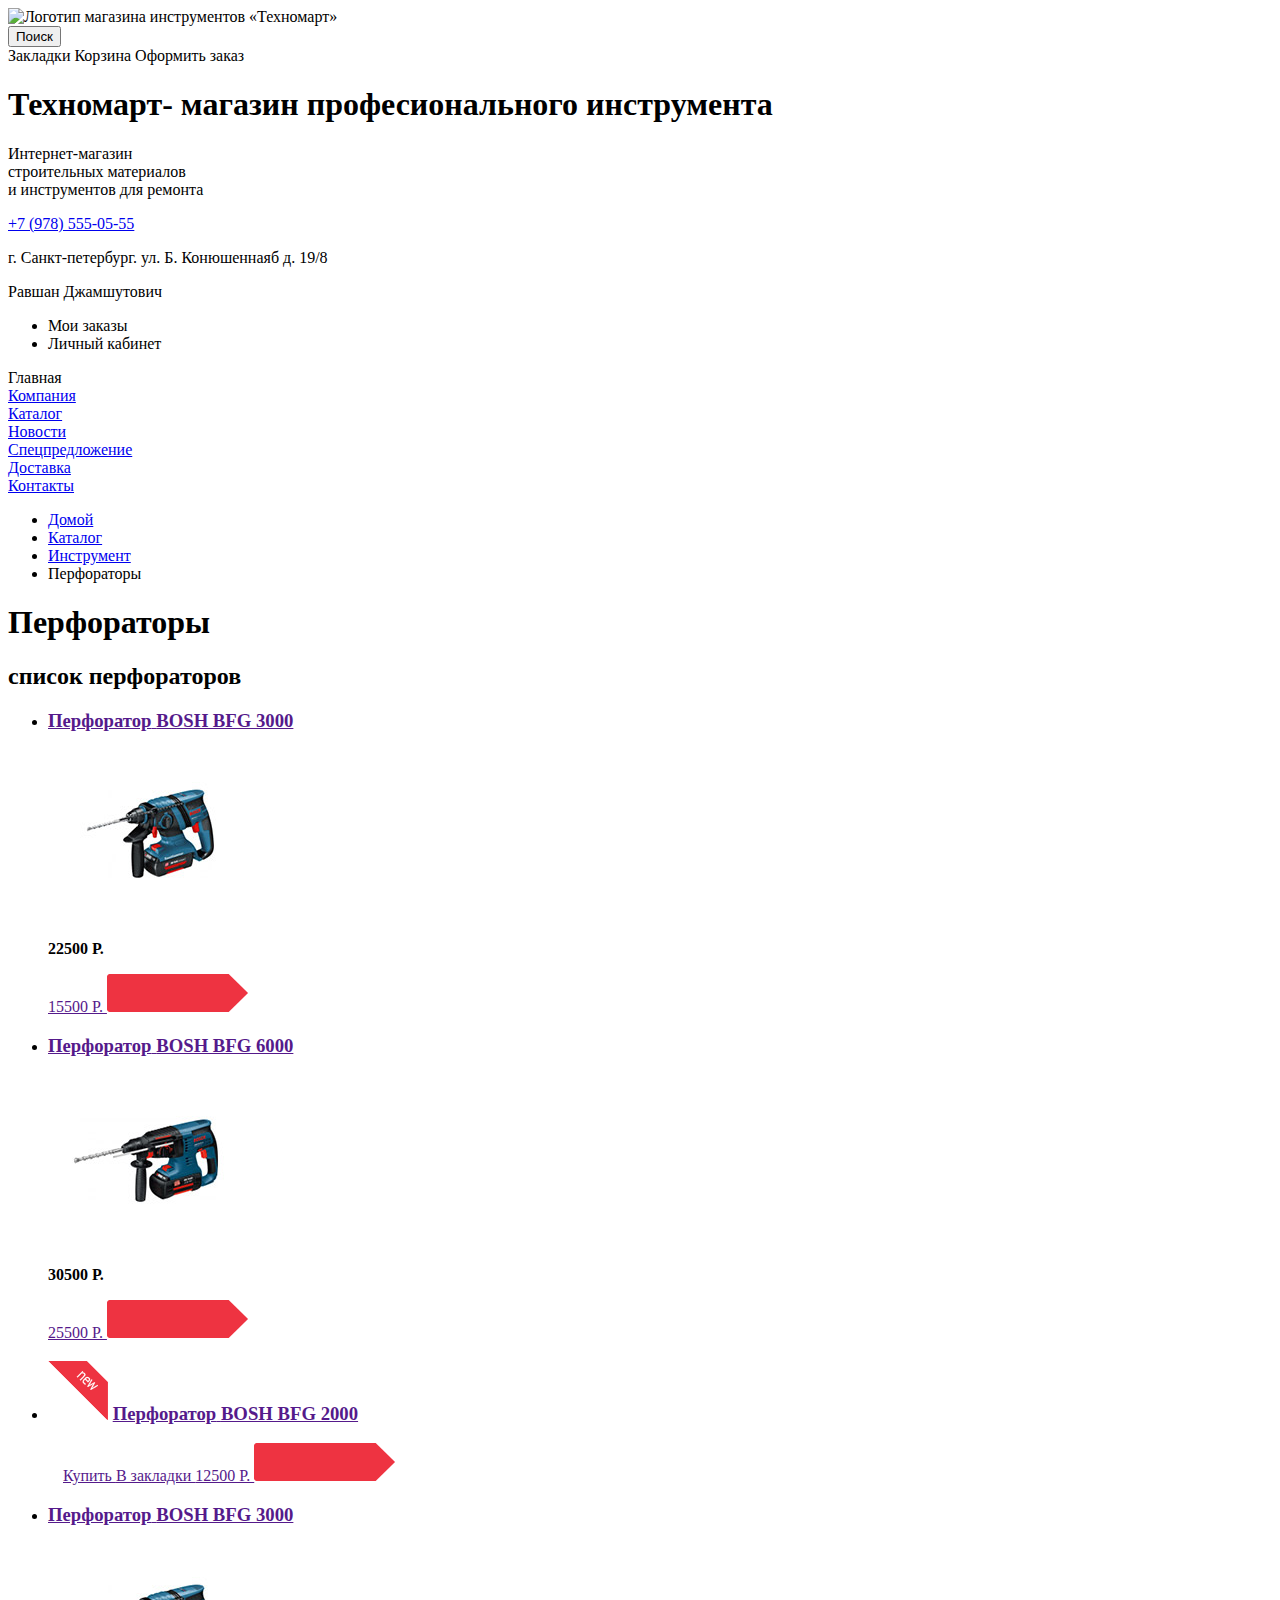
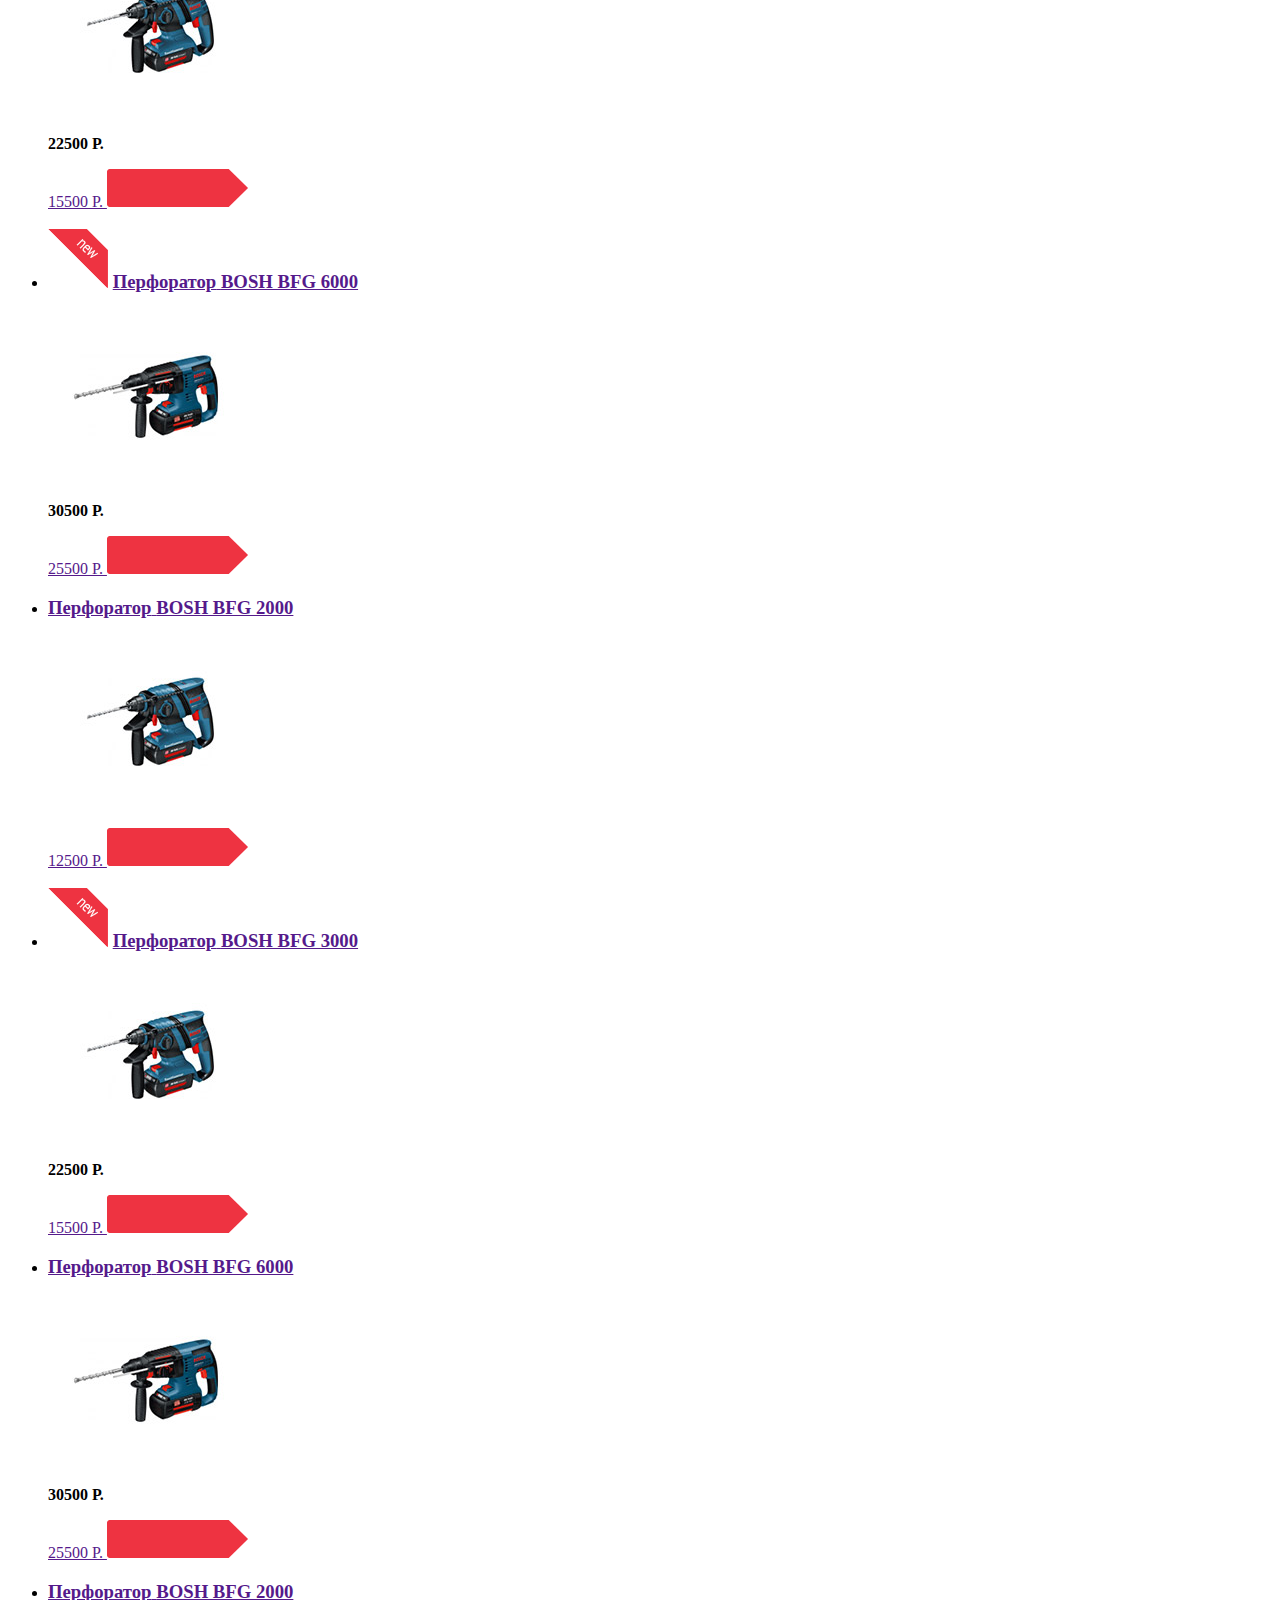
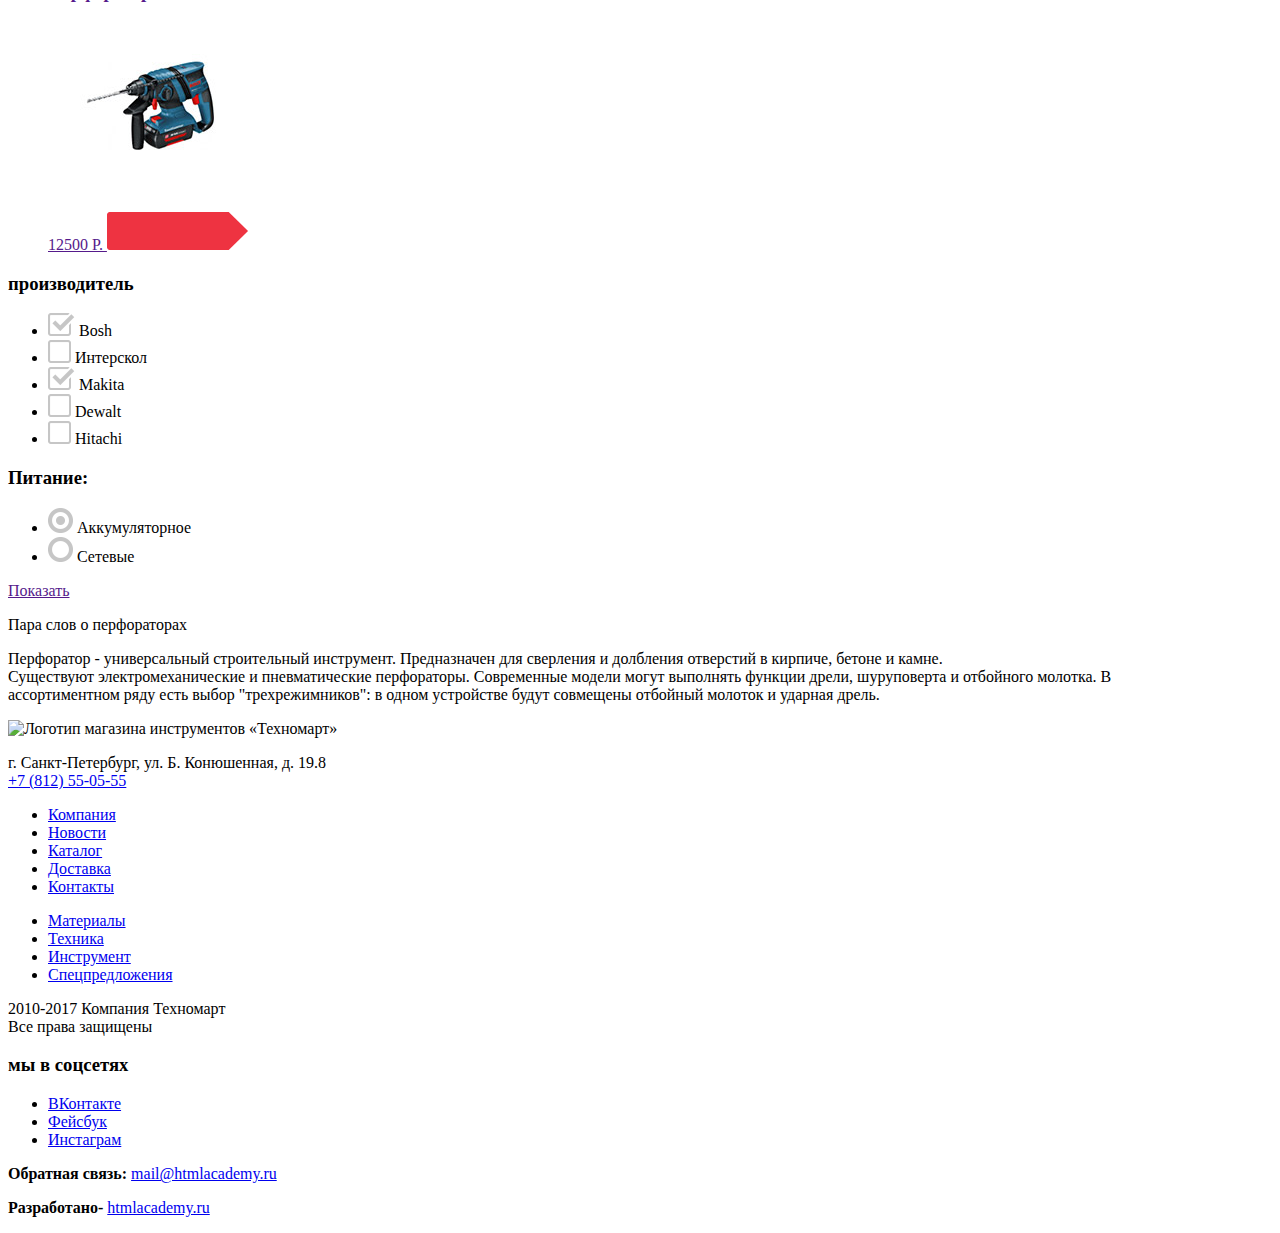
==== commit 9bb9bdd0: "Убрал иконки из разметки" ====
--- a/catalog.html
+++ b/catalog.html
@@ -8,16 +8,13 @@
   	<head>
   		<div>
   			<a>
-  				<img src="img/logo-technomart.svg" alt="Логотип магазина инструментов «Техномарт»">
+  				<img src="" alt="Логотип магазина инструментов «Техномарт»">
   			</a>
   			<form>  				
-  				<img src="img/search.svg" alt="Поиск">
   				<!--Форма поиска-->
   				<input type="submit" name="search" value="Поиск">
   			</form>
-  			 <img src="img/bookmark.svg" alt="Закладки">
   			<span>Закладки</span>
-  			 <img src="img/cart.svg" alt="Корзина">
          <span>Корзина</span>
   			<span>Оформить заказ</span>
   		</div>
@@ -28,13 +25,10 @@
   			и инструментов для ремонта
   		</p>
   		<div>
-  			 <img src="img/phone.svg" alt="Телефон">
   			<a href="tel:+7 (812) 55-05-55">+7 (978) 555-05-55</a>
   			<p>г. Санкт-петербург. ул. Б. Конюшеннаяб д. 19/8</p>
   		</div>
-      <img src="img/user.svg" alt="Профиль">
       <p>Равшан Джамшутович</p>
-      <img src="img/logout.svg" alt="Выход из личного кабинета">
   		<ul>
   			<li>Мои заказы</li>
   			<li>Личный кабинет</li>
@@ -52,8 +46,7 @@
     <main>
       <ul>
         <li>
-          <a href="index.html">Домой
-            <img src="img/home.svg" alt="Домой">  <!--иконка "домой"-->
+          <a href="index.html">Домой  <!--иконка "домой"-->
           </a>
         </li>
         <li><a href="catalog.html">Каталог</a></li>
@@ -289,7 +282,7 @@
       </p>
     </article>
      <footer>
-      <img src="img/logo-technomart.svg" alt="Логотип магазина инструментов «Техномарт»">
+      <img src="" alt="Логотип магазина инструментов «Техномарт»">
       <p>г. Санкт-Петербург, ул. Б. Конюшенная, д. 19.8<br>
         <a href="tel:+7 (812) 55-05-55">+7 (812) 55-05-55</a>
       </p>
@@ -316,19 +309,13 @@
           <h3>мы в соцсетях</h3>
           <ul>
             <li>
-              <a href="#">ВКонтакте
-                <img src="img/vk.png" alt="ВКонтакте">
-              </a>
+              <a href="#">ВКонтакте</a>
             </li>
             <li>
-              <a href="#">Фейсбук
-                <img src="img/fb.png" alt="Фейсбук">
-              </a>
+              <a href="#">Фейсбук</a>
             </li>
             <li>
-              <a href="#">Инстаграм
-                <img src="img/inst.png" alt="Фейсбук">
-              </a>
+              <a href="#">Инстаграм</a>
             </li> 
           </ul>
         </div>
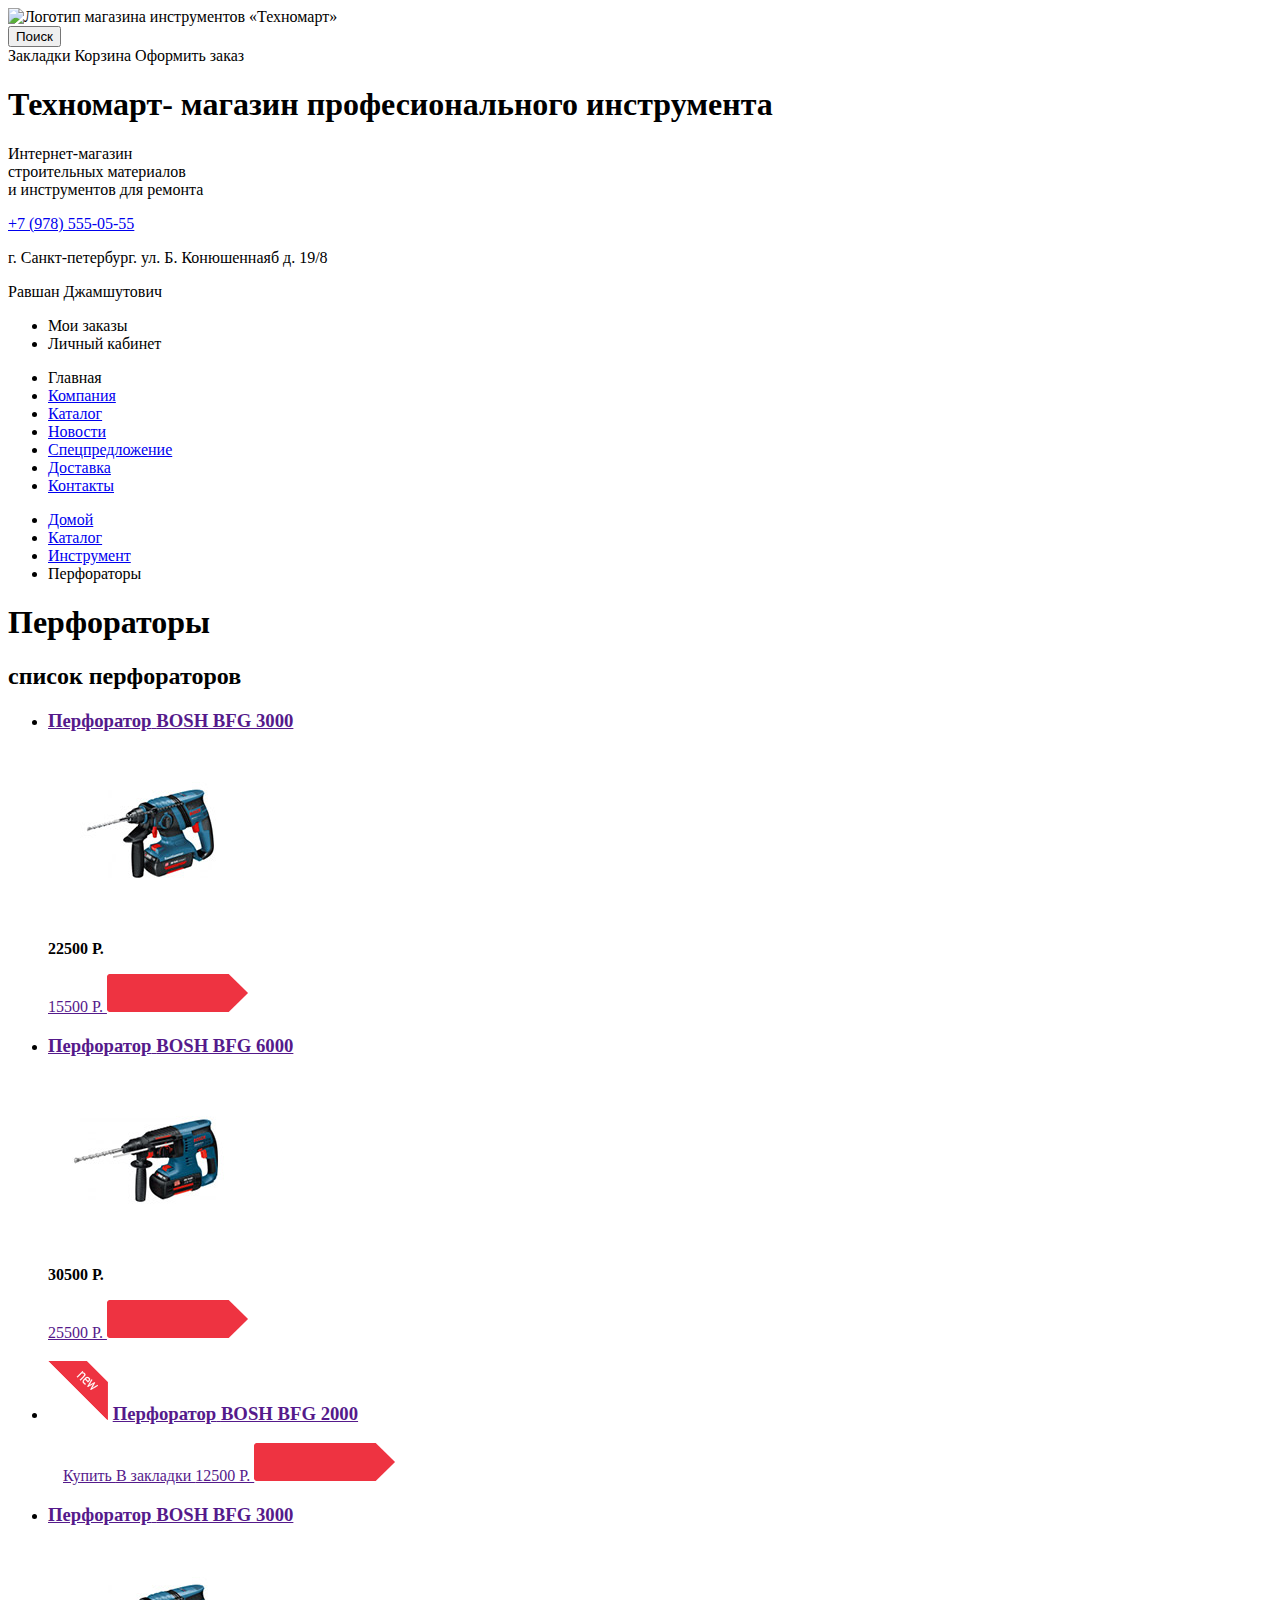
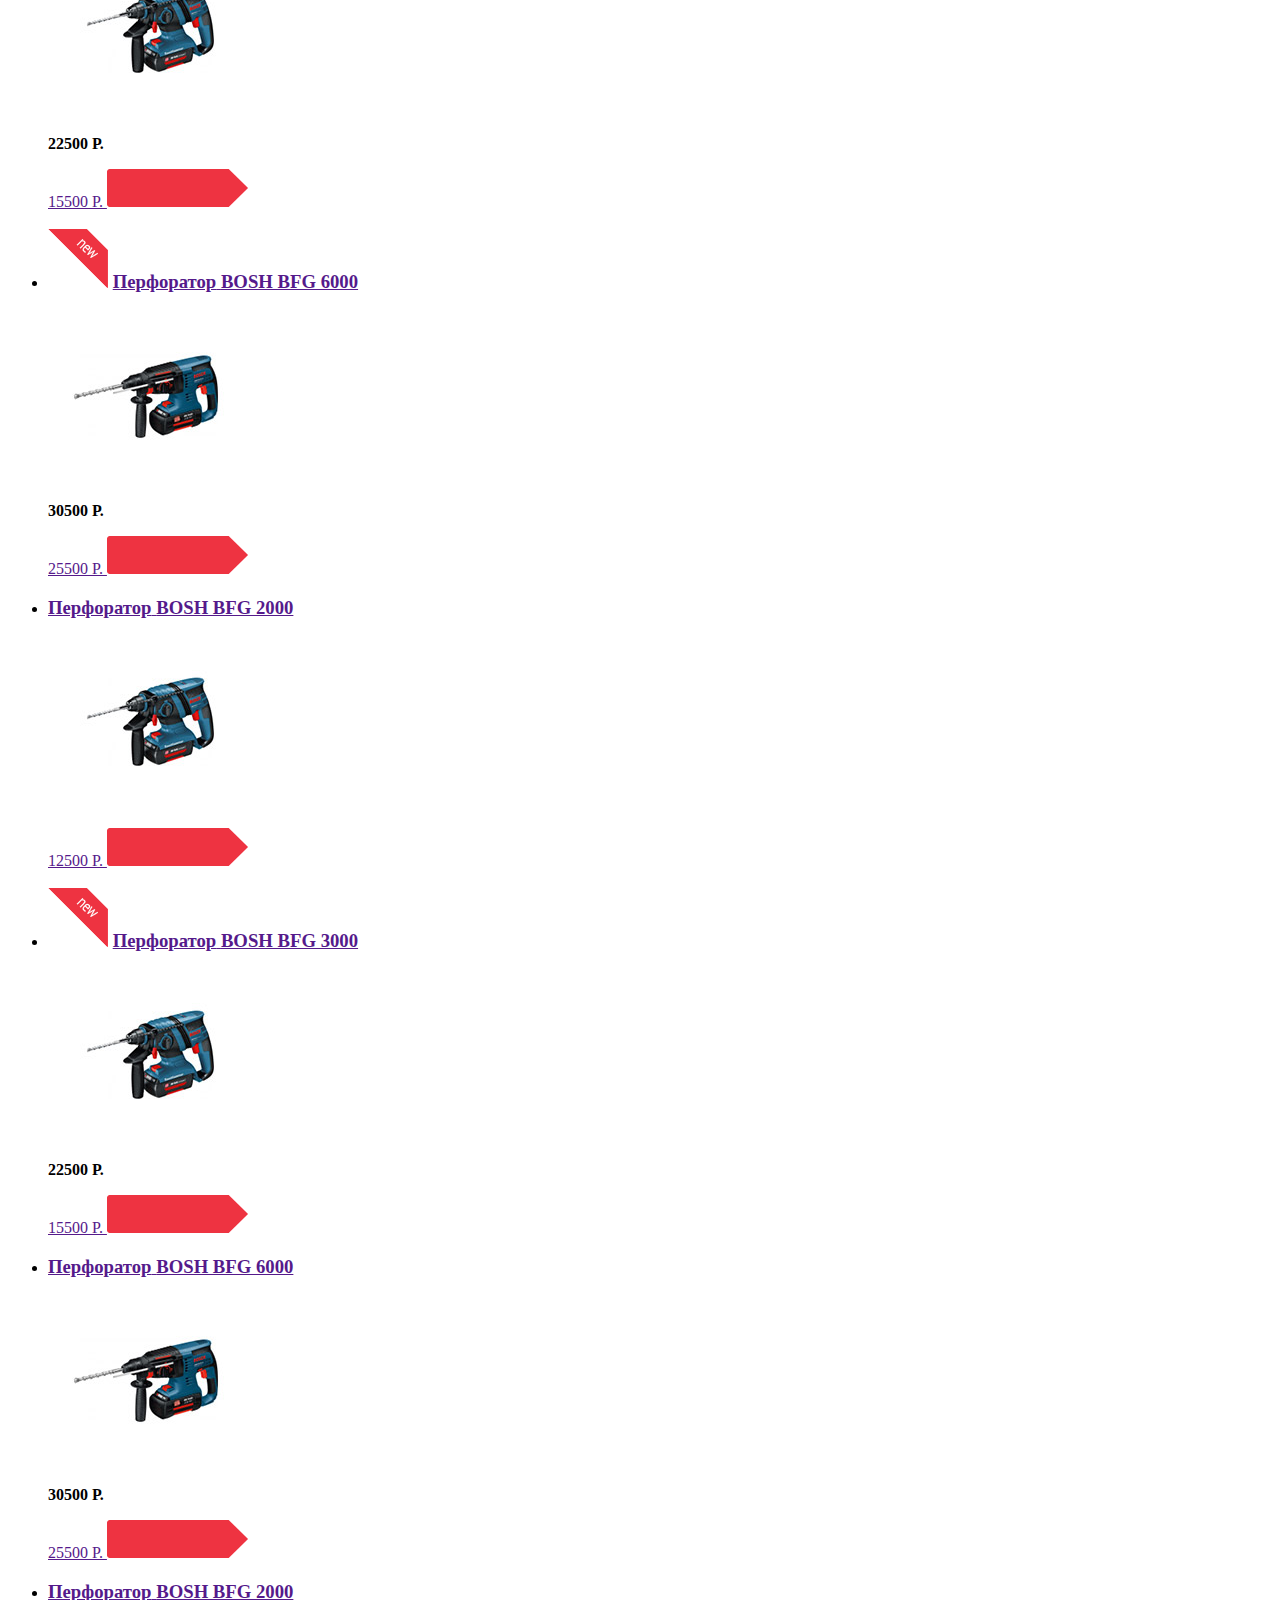
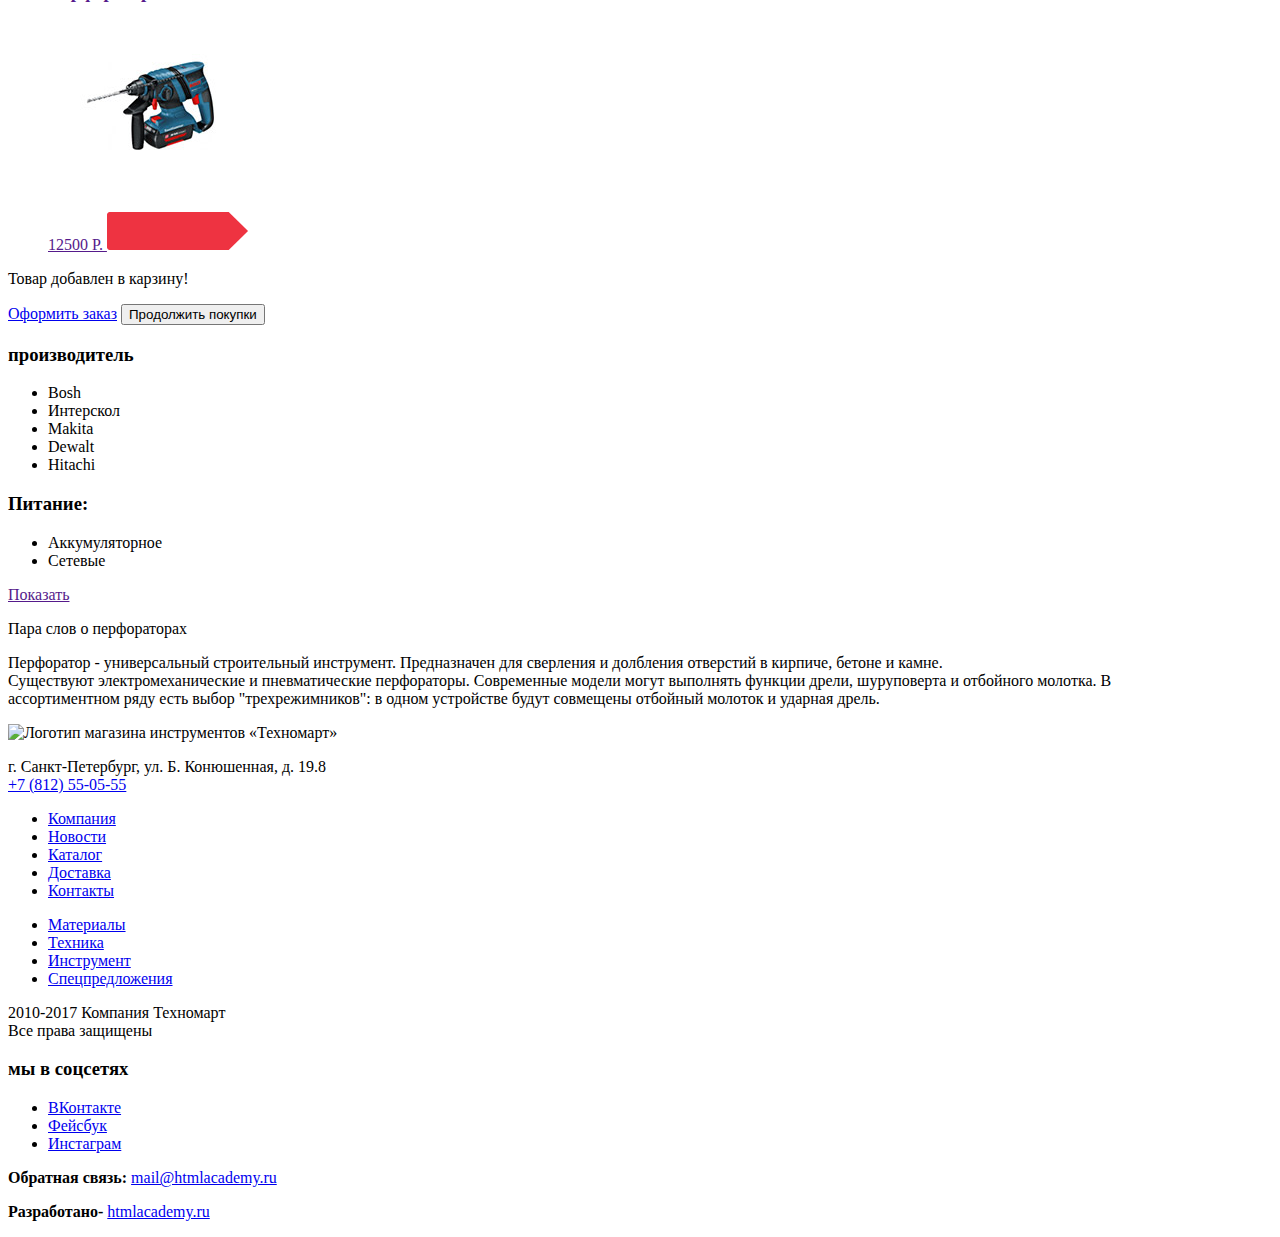
==== commit f97da743: "добавил в разметку Pop-Up" ====
--- a/catalog.html
+++ b/catalog.html
@@ -5,9 +5,9 @@
     <title>Техномарт</title>
   </head>
   <body>
-  	<head>
+  	<header class="main-header">
   		<div>
-  			<a>
+  			<a class="main-header-logo">
   				<img src="" alt="Логотип магазина инструментов «Техномарт»">
   			</a>
   			<form>  				
@@ -33,16 +33,18 @@
   			<li>Мои заказы</li>
   			<li>Личный кабинет</li>
   		</ul>
-  		<nav>
-  			<li>Главная</li>
-  			<li><a href="company.html">Компания</a></li>
-  			<li><a href="catalog.html">Каталог</a></li>
-  			<li><a href="news.html">Новости</a></li>
-  			<li><a href="special offers.html">Спецпредложение</a></li>
-  			<li><a href="deliveryте.html">Доставка</a></li>
-  			<li><a href="contacts.html">Контакты</a></li>
+  		<nav class="main-navigation">
+        <ul class="site-navigation">
+    			<li>Главная</li>
+    			<li><a href="company.html">Компания</a></li>
+    			<li><a href="catalog.html">Каталог</a></li>
+    			<li><a href="news.html">Новости</a></li>
+    			<li><a href="special offers.html">Спецпредложение</a></li>
+    			<li><a href="deliveryте.html">Доставка</a></li>
+    			<li><a href="contacts.html">Контакты</a></li>
+        </ul>
   		</nav>	
-  	</head>
+  	</header>
     <main>
       <ul>
         <li>
@@ -234,39 +236,43 @@
             </a>
           </li>
         </ul>
+                                      <!--Pop-Up оформление покупки-->
+        <span class="purchase">   
+          <p>Товар добавлен в карзину!
+          <img src=""><!--картинка "галочка"-->
+          </p>
+          <a href="basket.html">Оформить заказ</a>
+          <button type="button" class="close-purchase">
+            Продолжить покупки
+          </button>
+        </span>
+        
       </section>
       <section> <!--Фильтры товаров-->
         <h3>производитель</h3>
         <ul>
           <li>
-            <img src="img/checkbox-on.svg">
             Bosh
           </li>
           <li>
-            <img src="img/checkbox-off.svg">
             Интерскол
           </li>
           <li>
-            <img src="img/checkbox-on.svg">
             Makita
           </li>
           <li>
-            <img src="img/checkbox-off.svg">
             Dewalt
           </li>
           <li>
-            <img src="img/checkbox-off.svg">
             Hitachi
           </li>
         </ul>
         <h3>Питание:</h3>
         <ul>
           <li>
-            <img src="img/radio-on.svg">
             Аккумуляторное
           </li>
           <li>
-            <img src="img/radio-off.svg">
             Сетевые
           </li>
         </ul>
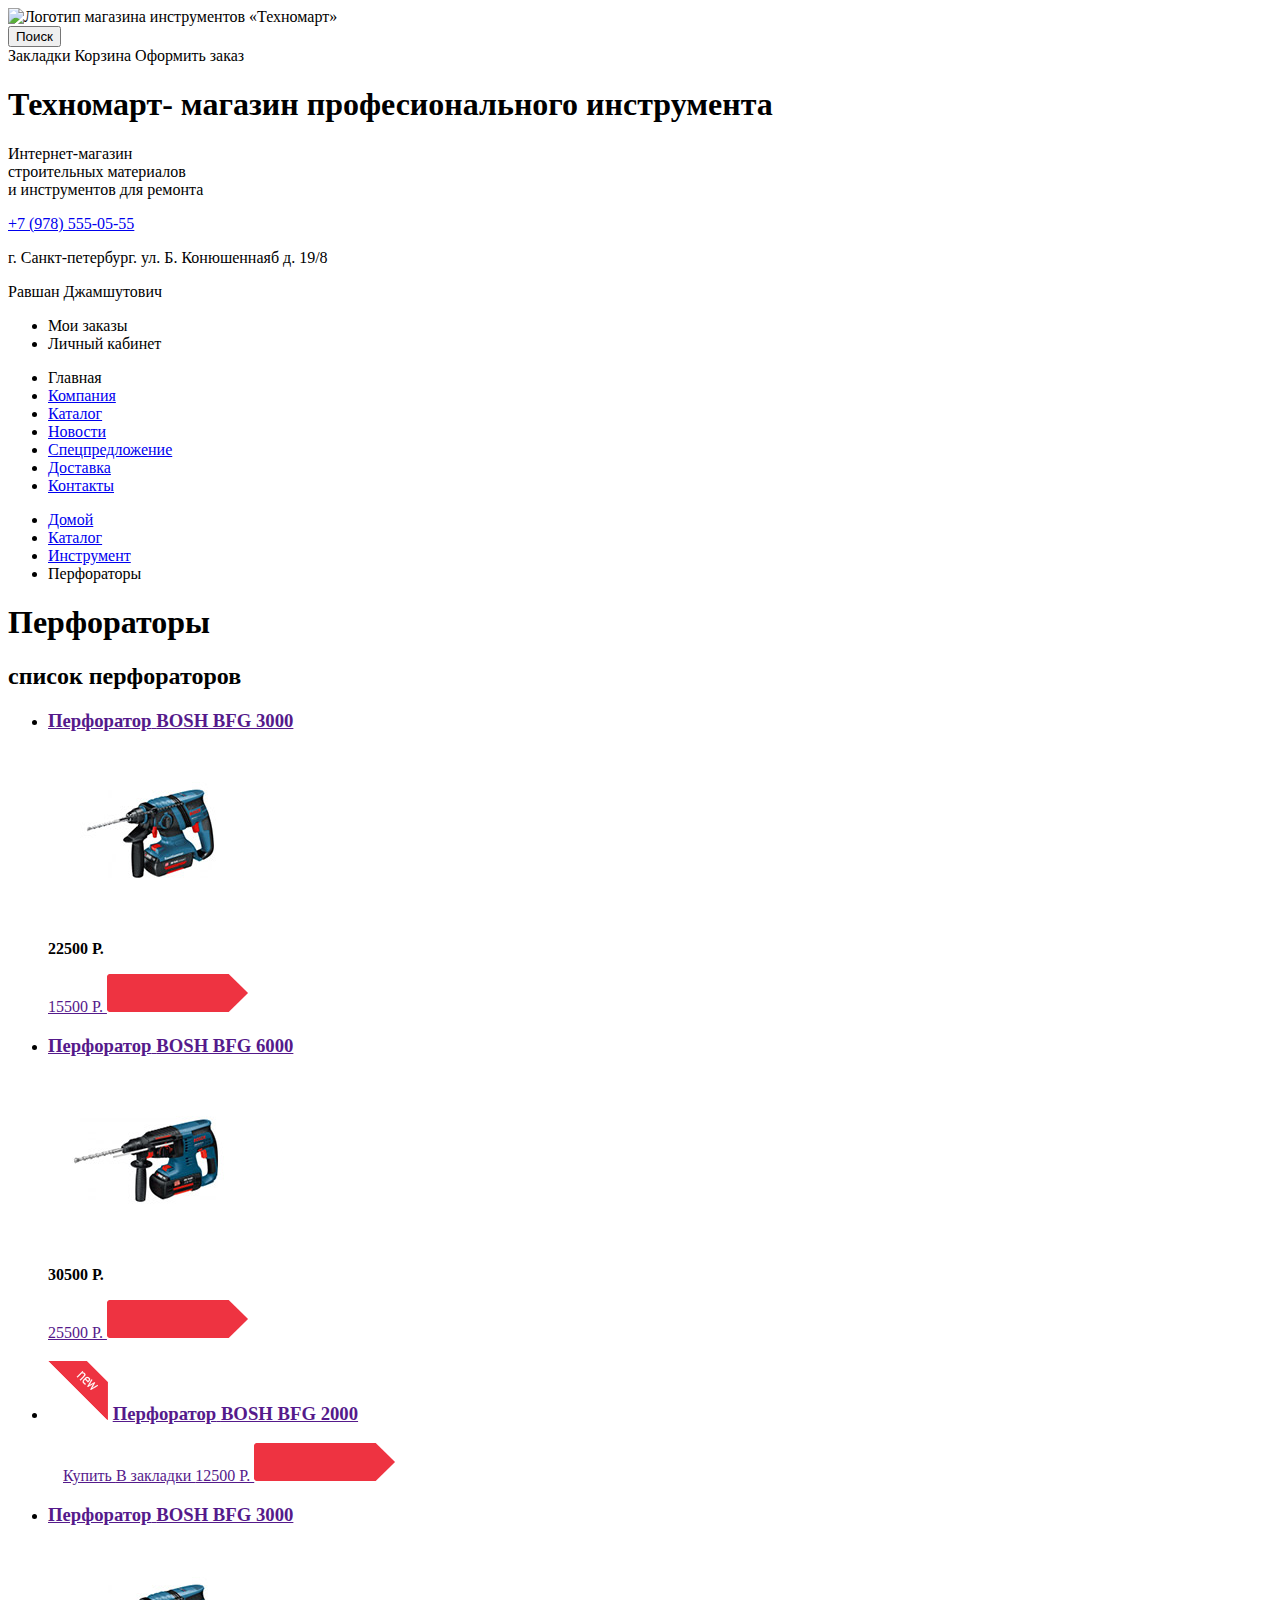
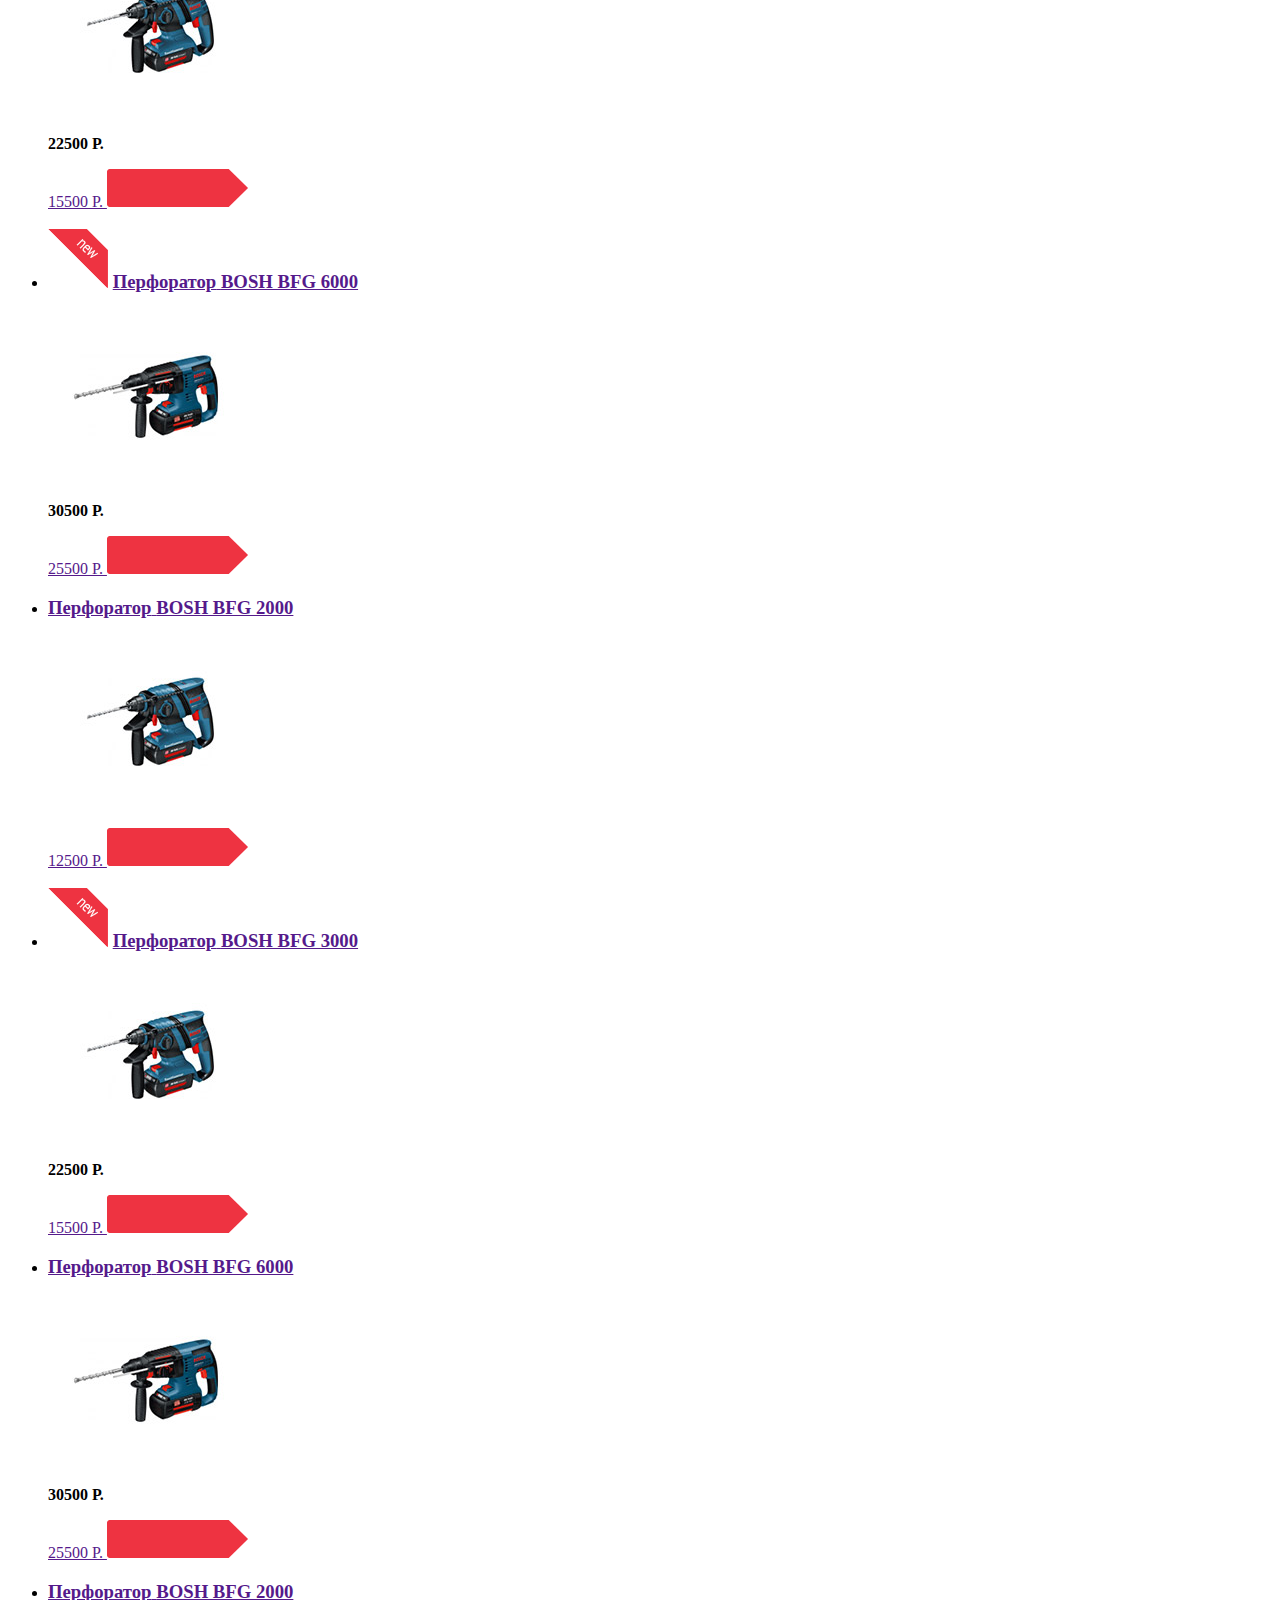
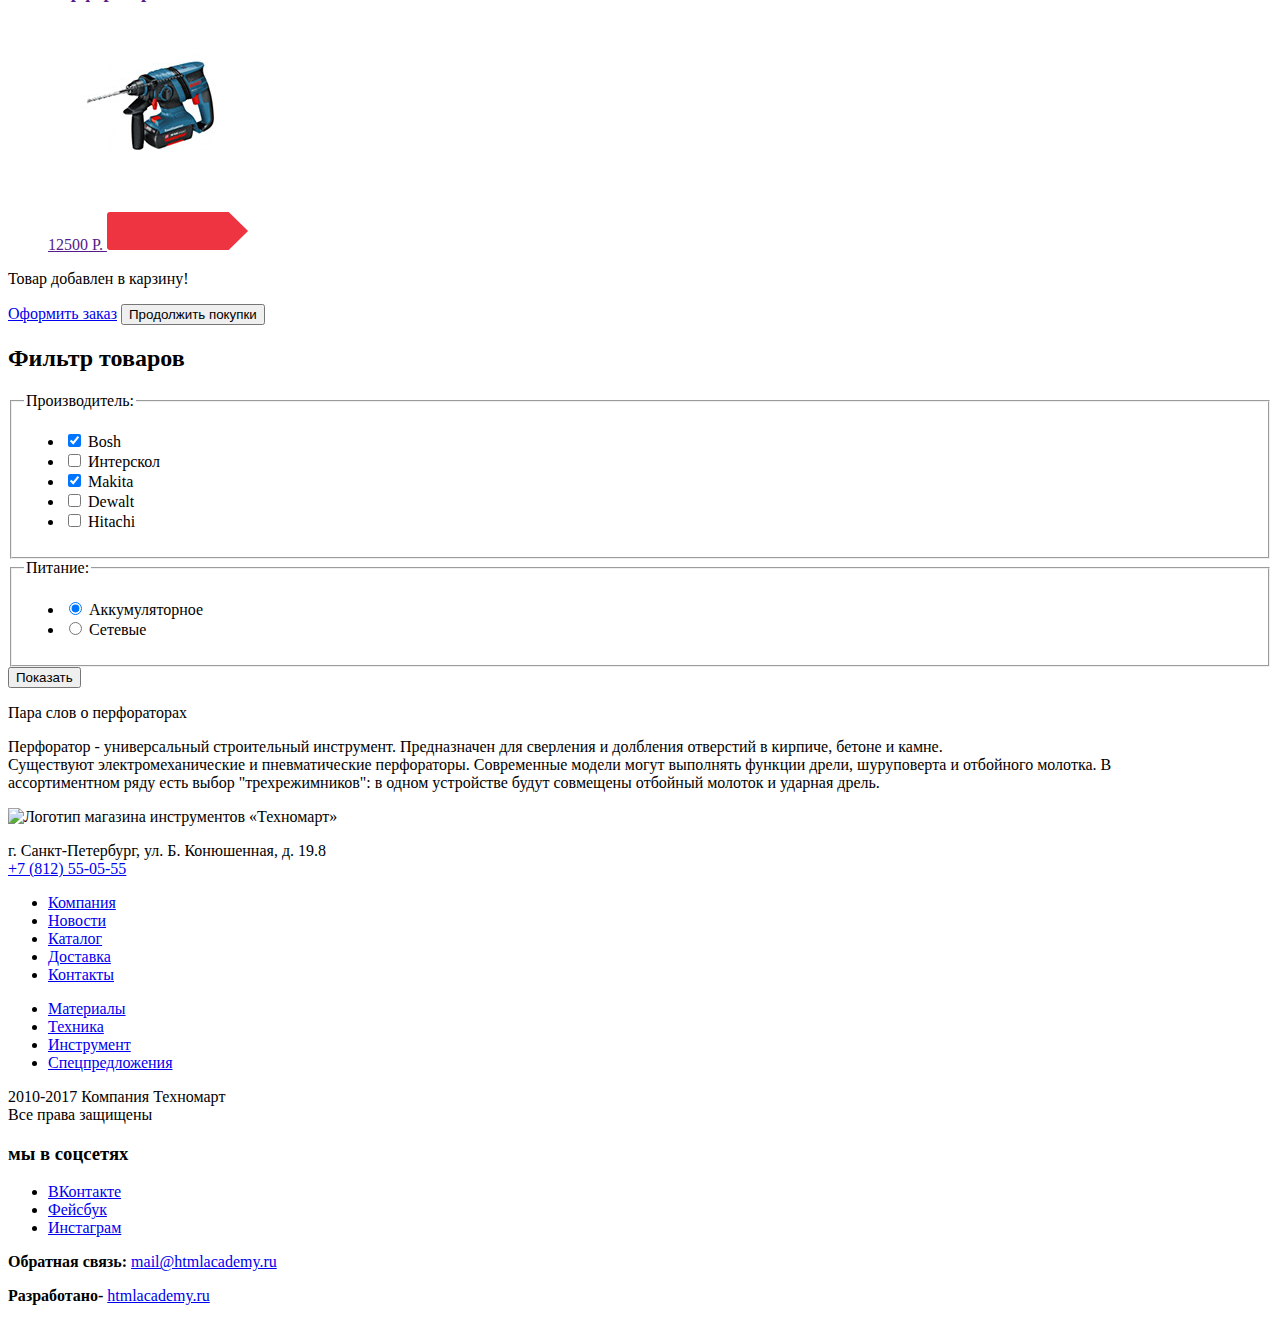
==== commit ccfd97f4: "9. Личный проект: продолжаем разметку" ====
--- a/catalog.html
+++ b/catalog.html
@@ -46,7 +46,7 @@
   		</nav>	
   	</header>
     <main>
-      <ul>
+      <ul class="breadcrumbs">
         <li>
           <a href="index.html">Домой  <!--иконка "домой"-->
           </a>
@@ -248,35 +248,51 @@
         </span>
         
       </section>
-      <section> <!--Фильтры товаров-->
-        <h3>производитель</h3>
-        <ul>
-          <li>
-            Bosh
-          </li>
-          <li>
-            Интерскол
-          </li>
-          <li>
-            Makita
-          </li>
-          <li>
-            Dewalt
-          </li>
-          <li>
-            Hitachi
-          </li>
-        </ul>
-        <h3>Питание:</h3>
-        <ul>
-          <li>
-            Аккумуляторное
-          </li>
-          <li>
-            Сетевые
-          </li>
-        </ul>
-        <a href="">Показать</a> <!--кнопка показать филтры-->
+      <section>
+        <h2 class="visually-hidden">Фильтр товаров</h2> <!--Фильтры товаров-->
+          <form class="filter" action="" method="get">
+            <fieldset>
+              <legend>Производитель:</legend> 
+              <ul>
+                <li class="filter-option">
+                  <input class="visually-hidden filter-input filter-input-checkbox" type="checkbox" name="Bosh" id="filter-bosh" checked>
+                  <label for="filter-bosh">Bosh</label>
+                </li>
+                <li class="filter-option">
+                  <input class="visually-hidden filter-input filter-input-checkbox" type="checkbox" name="Interskol" id="filter-interskol">
+                  <label for="filter-interskol">Интерскол</label> 
+                </li>
+                <li class="filter-option">
+                  <input class="visually-hidden filter-input filter-input-checkbox" type="checkbox" name="Makita" id="filter-makita" checked>
+                  <label for="filter-makita">Makita</label> 
+                </li>
+                <li class="filter-option">
+                  <input class="visually-hidden filter-input filter-input-checkbox" type="checkbox" name="Dewalt" id="filter-dewalt">
+                  <label for="filter-dewalt">Dewalt</label> 
+                </li>
+                <li class="filter-option">
+                  <input class="visually-hidden filter-input filter-input-checkbox" type="checkbox" name="Hitachi" id="filter-hitachi">
+                  <label for="filter-hitachi">Hitachi</label> 
+                </li>
+              </ul>
+            </fieldset>
+            <fieldset>
+              <legend>Питание:</legend> 
+              <ul>    
+                <li class="filter-option">
+                  <input class="visually-hidden filter-input filter-input-radio" type="radio" name="electrical-type" value="battery" id="filter-battery-type" checked>
+                  <label for="filter-battery-type">Аккумуляторное</label> 
+                </li>
+                <li class="filter-option">
+                  <input class="visually-hidden filter-input filter-input-radio" type="radio" name="electrical-type" value="network" id="filter-network-type">
+                  <label for="filter-network-type">Сетевые</label> 
+                </li>
+              </ul>
+             </fieldset> 
+             <button type="submit" class="filter-button button">
+               Показать
+             </button>
+          </form>  
       </section>
     </main>
     <article>
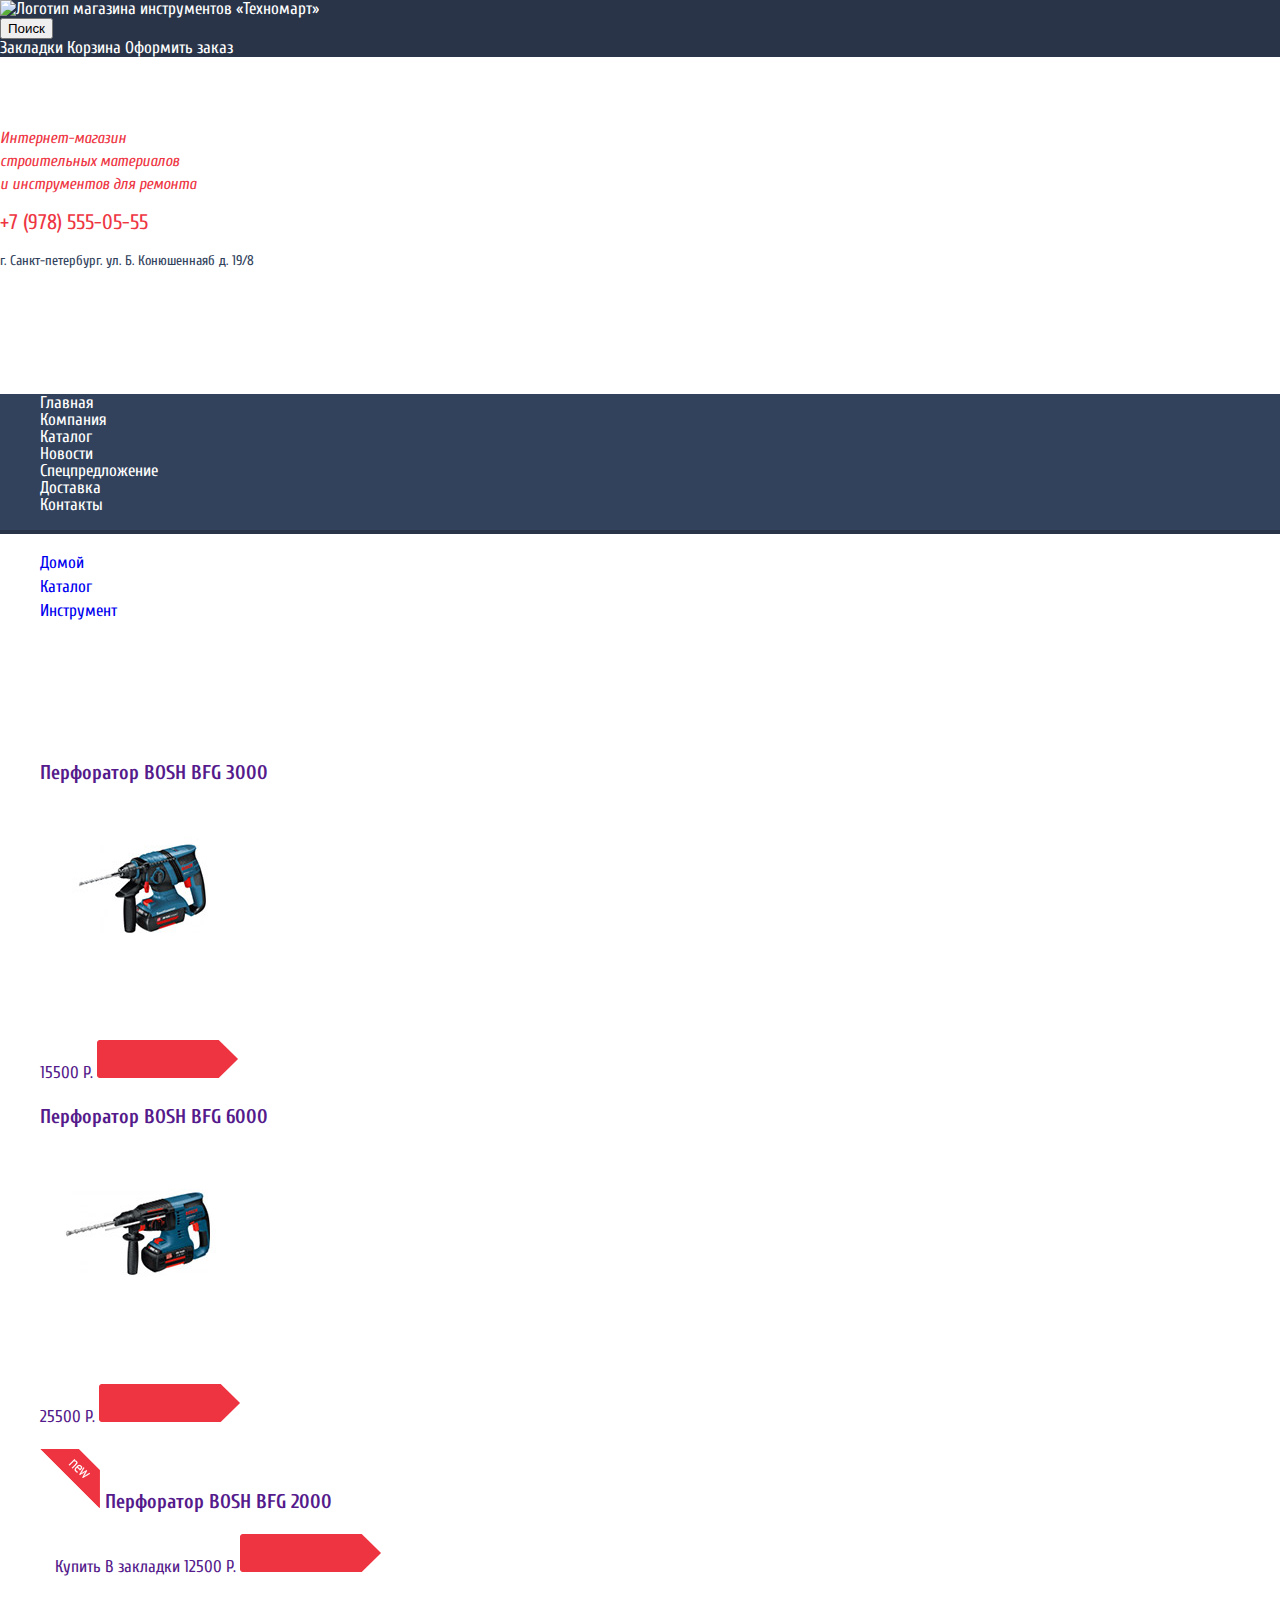
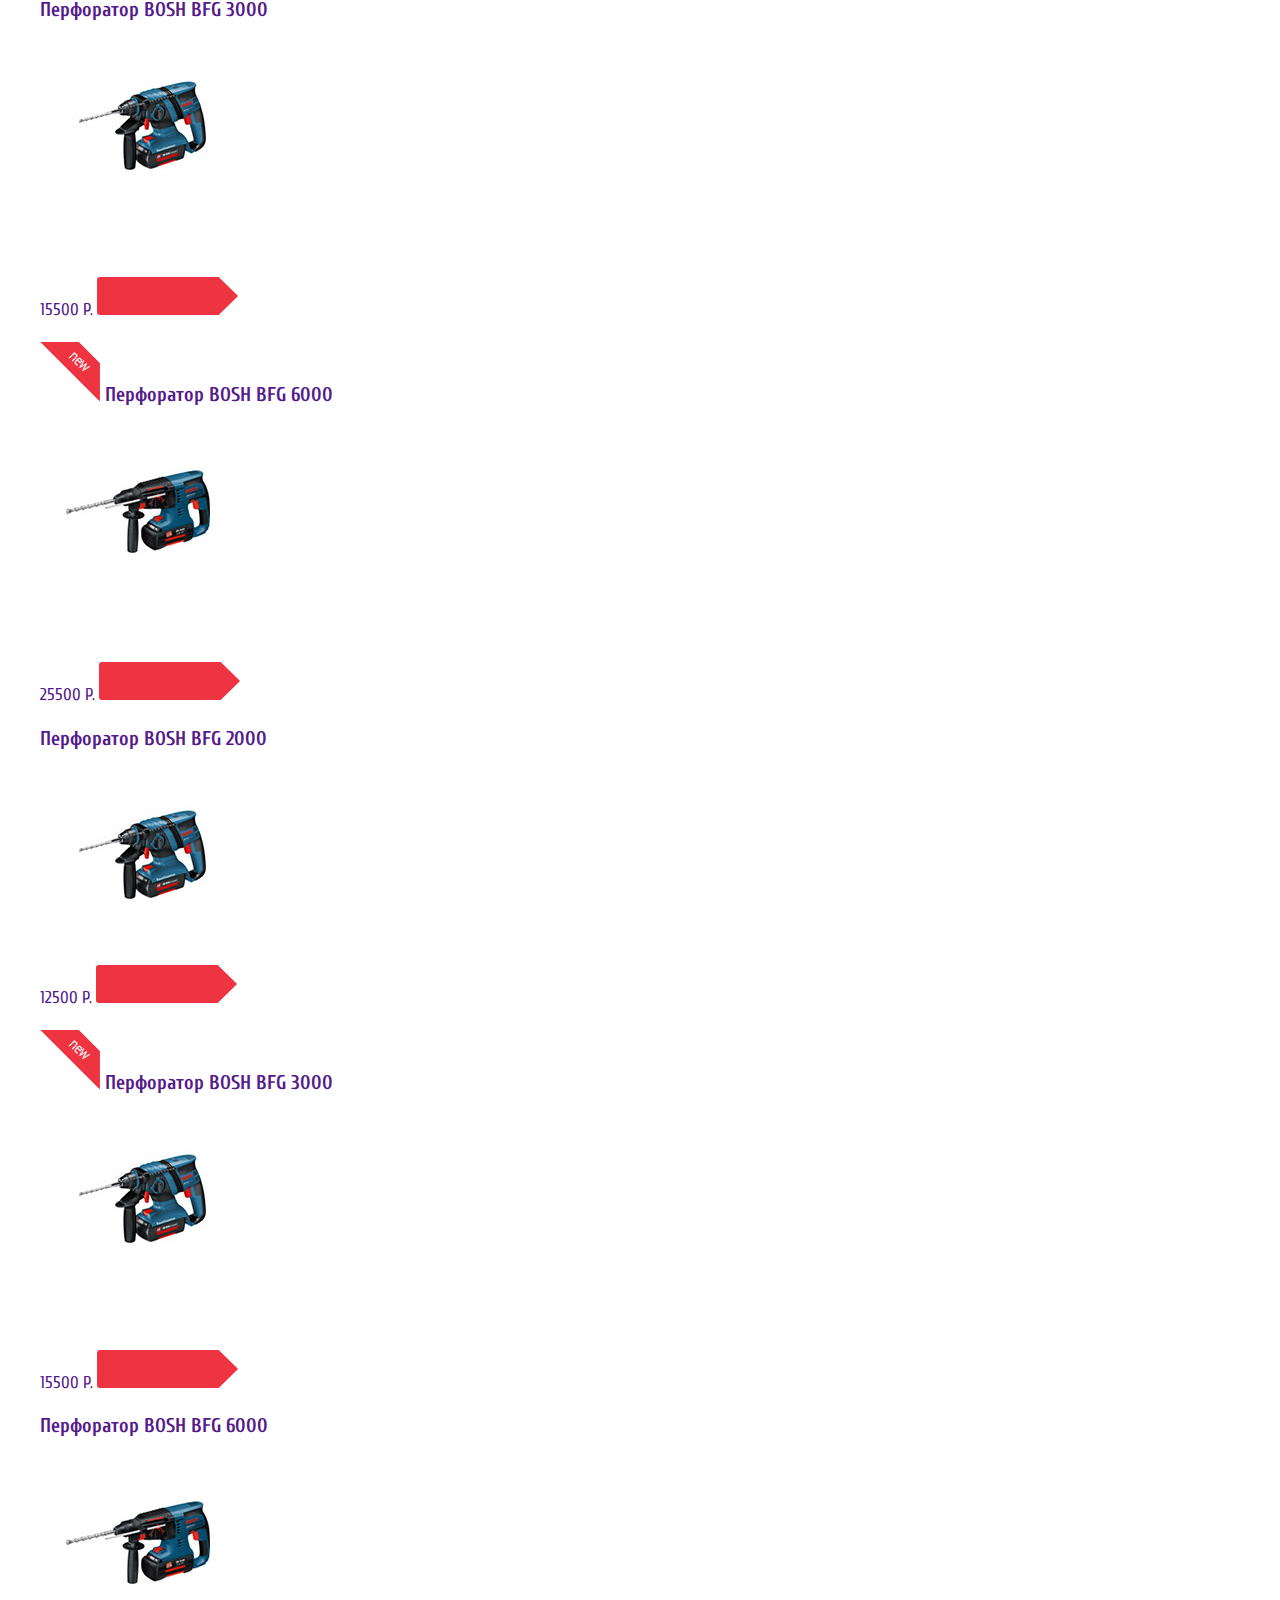
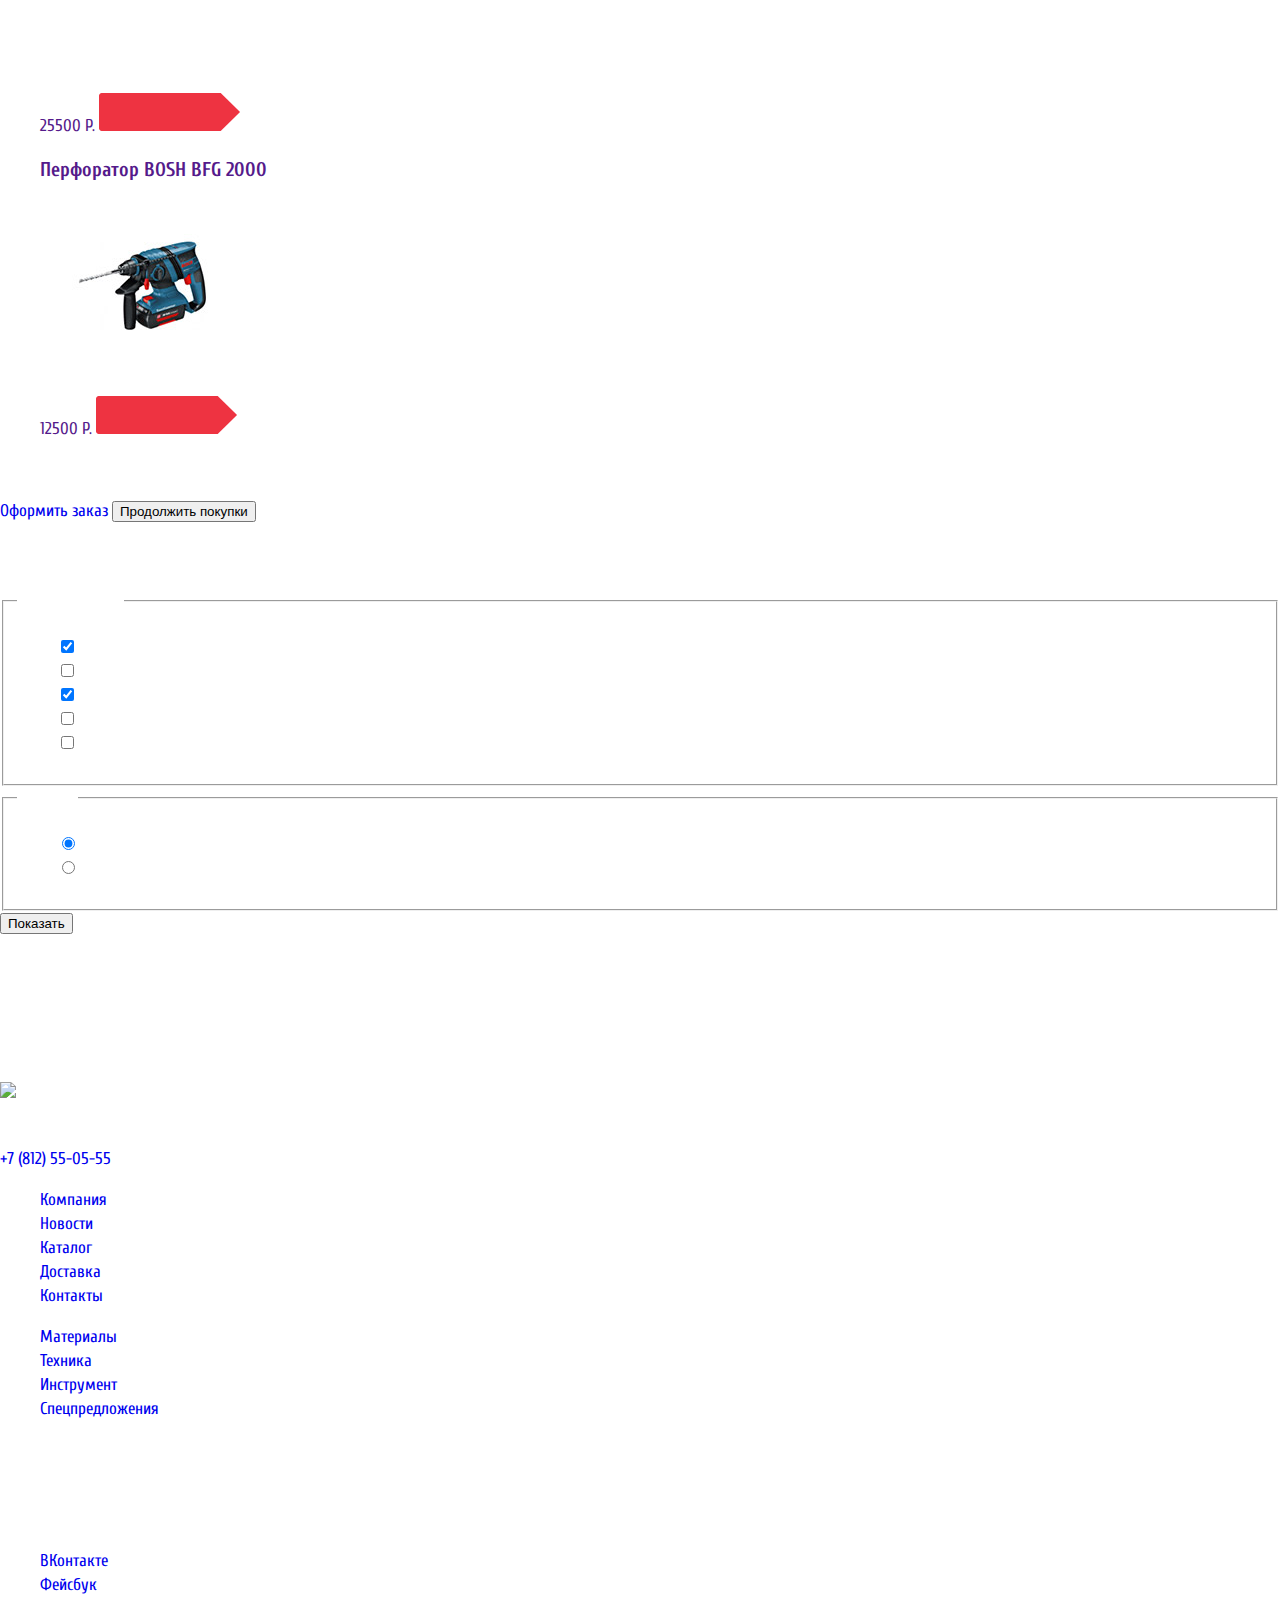
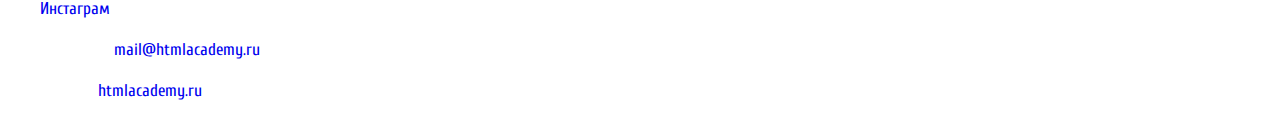
==== commit 48e5a1dc: "Начало CSS" ====
--- a/catalog.html
+++ b/catalog.html
@@ -3,10 +3,13 @@
   <head>
     <meta charset="utf-8">
     <title>Техномарт</title>
+    <link rel="stylesheet" type="text/css" href="//fonts.googleapis.com/css?family=Cuprum" />
+    <link rel="stylesheet" type="text/css" href="//fonts.googleapis.com/css?family=PT+Sans" />
+    <link rel="stylesheet" type="text/css" href="css/style.css">
   </head>
   <body>
   	<header class="main-header">
-  		<div>
+  		<div class="header">
   			<a class="main-header-logo">
   				<img src="" alt="Логотип магазина инструментов «Техномарт»">
   			</a>
@@ -19,14 +22,14 @@
   			<span>Оформить заказ</span>
   		</div>
   		<h1>Техномарт- магазин професионального инструмента</h1>
-  		<p>
+  		<p class="about-us">
   			Интернет-магазин<br>
   			строительных материалов<br>
   			и инструментов для ремонта
   		</p>
   		<div>
-  			<a href="tel:+7 (812) 55-05-55">+7 (978) 555-05-55</a>
-  			<p>г. Санкт-петербург. ул. Б. Конюшеннаяб д. 19/8</p>
+  			<a href="tel:+7 (812) 55-05-55" class="tel">+7 (978) 555-05-55</a>
+  			<p class="address">г. Санкт-петербург. ул. Б. Конюшеннаяб д. 19/8</p>
   		</div>
       <p>Равшан Джамшутович</p>
   		<ul>
--- a/css/style.css
+++ b/css/style.css
@@ -0,0 +1,70 @@
+body {
+	margin: 0px;
+	padding: 0px;
+
+	font-family: "Cuprum", Arial, sans-serif;
+	font-size: 17px;
+	line-height: 24px;
+	color: #ffffff;
+
+}
+
+a {
+	text-decoration: none;
+}
+
+.header {
+	background-color: #293449;
+	font-family: "Cuprum", Arial, sans-serif;
+	font-size: 17px;
+	line-height: 18px;
+	color: #ffffff;
+}
+
+.main-navigation {
+	background-color: #32425c;
+	border-bottom: 4px solid #293449;
+}
+
+.about-us {
+	font-family: "Cuprum", Arial, sans-serif;
+	line-height: 23px;
+	font-style: italic;
+	font-size: 16px;
+	color: #ee3643;
+}
+
+.tel {
+	font-family: "Cuprum", Arial, sans-serif;
+	line-height: 21px;
+	font-size: 21px;
+	color: #ee3643;
+}
+
+.address {
+	font-family: "Cuprum", Arial, sans-serif;
+	line-height: 21px;
+	font-size: 14px;
+	color: #32425c;
+}
+
+.user-navigation a {
+	font-family: "Cuprum", Arial, sans-serif;
+	line-height: 21px;
+	font-size: 21px;
+	color: #000000;
+}
+
+.main-navigation
+.site-navigation  {
+	list-style: none;
+	font-family: "Cuprum", Arial, sans-serif;
+	line-height: 17px;
+	font-size: 17px;
+	color: #ffffff;
+}
+
+.main-navigation
+.site-navigation a {
+	color: #ffffff;
+}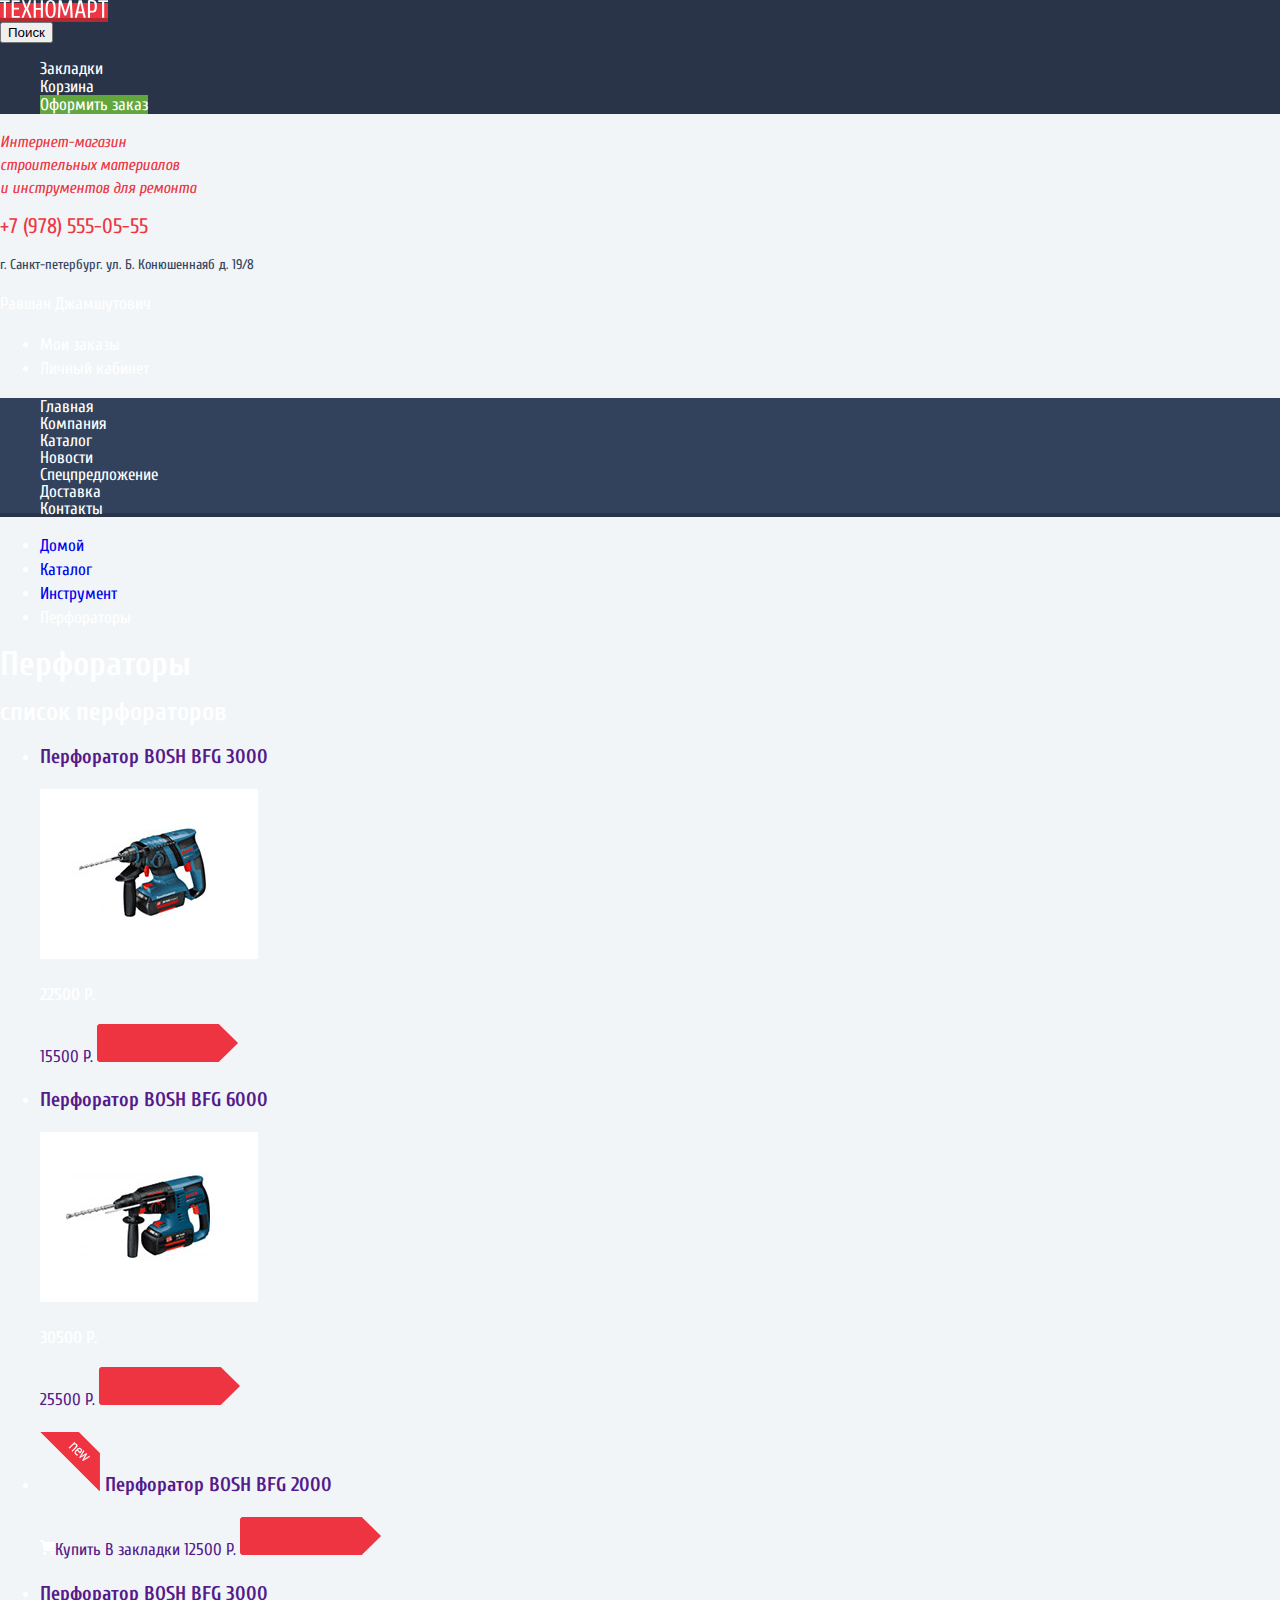
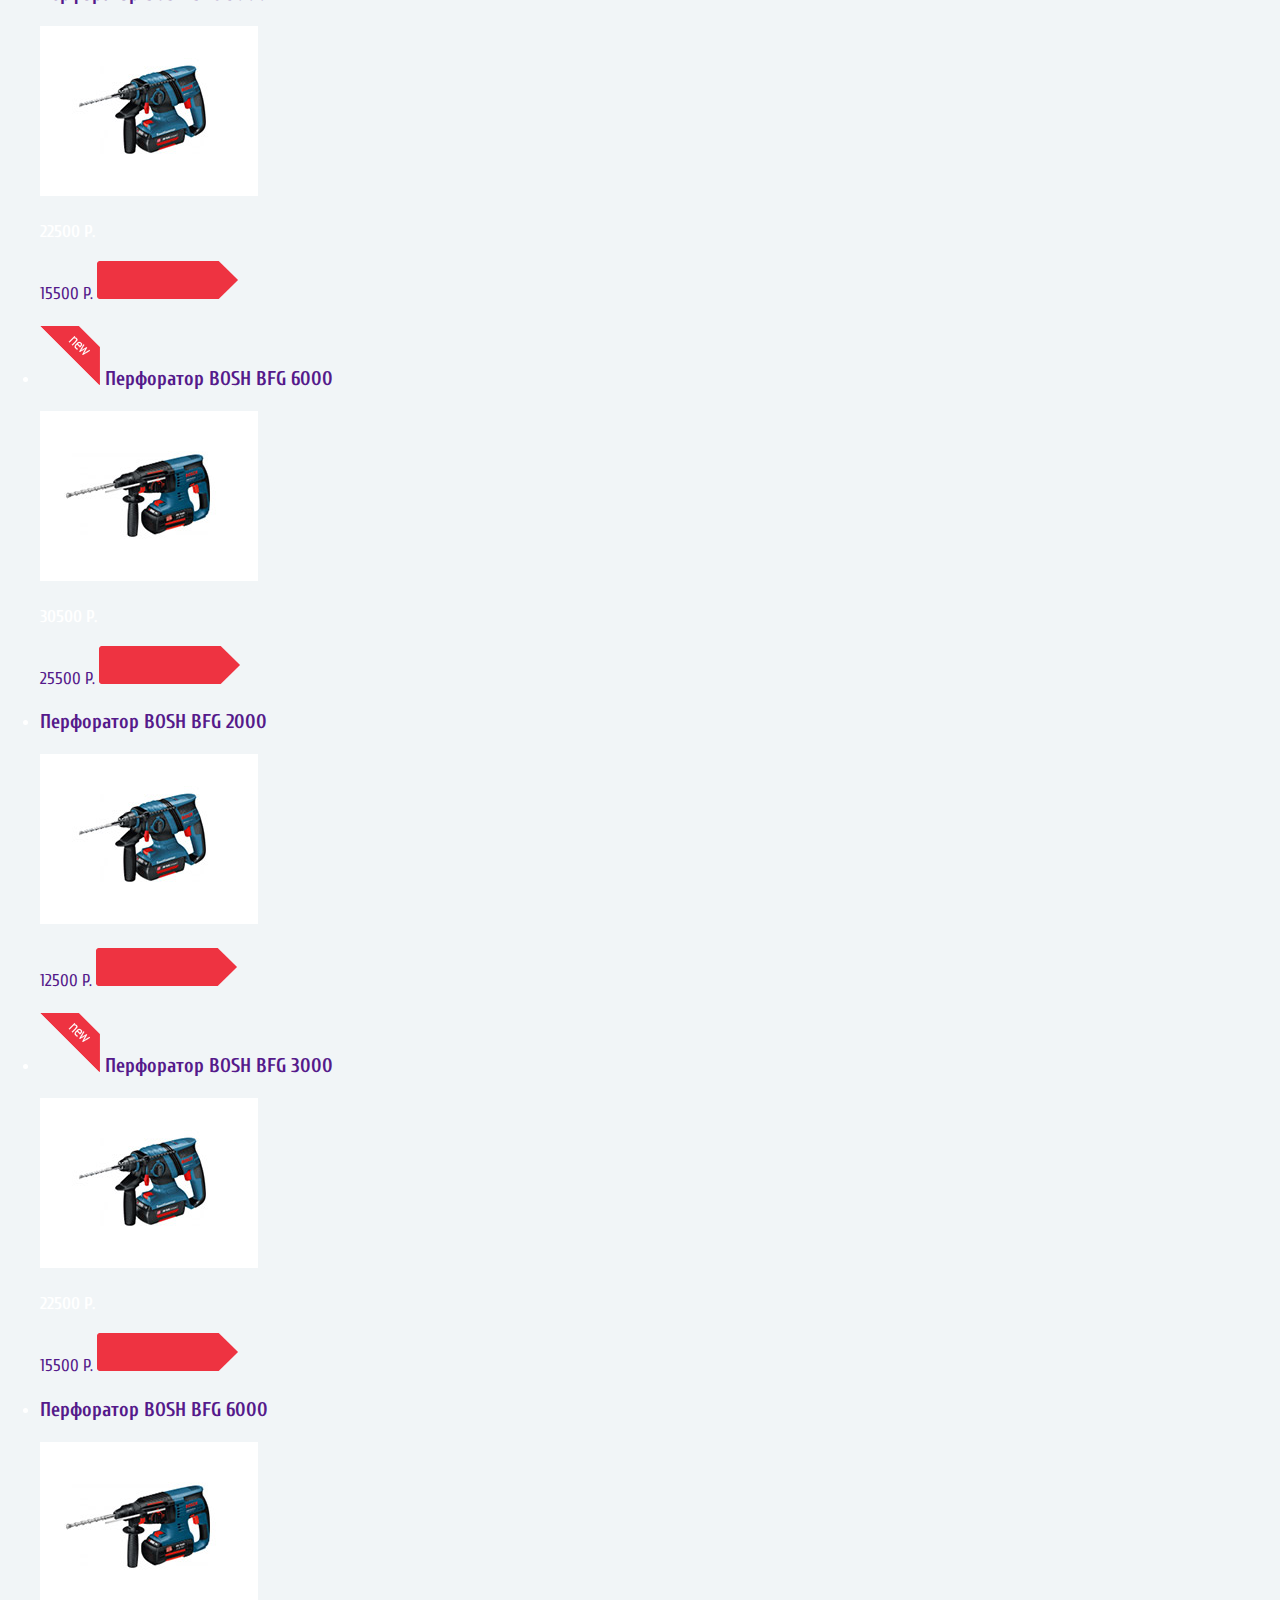
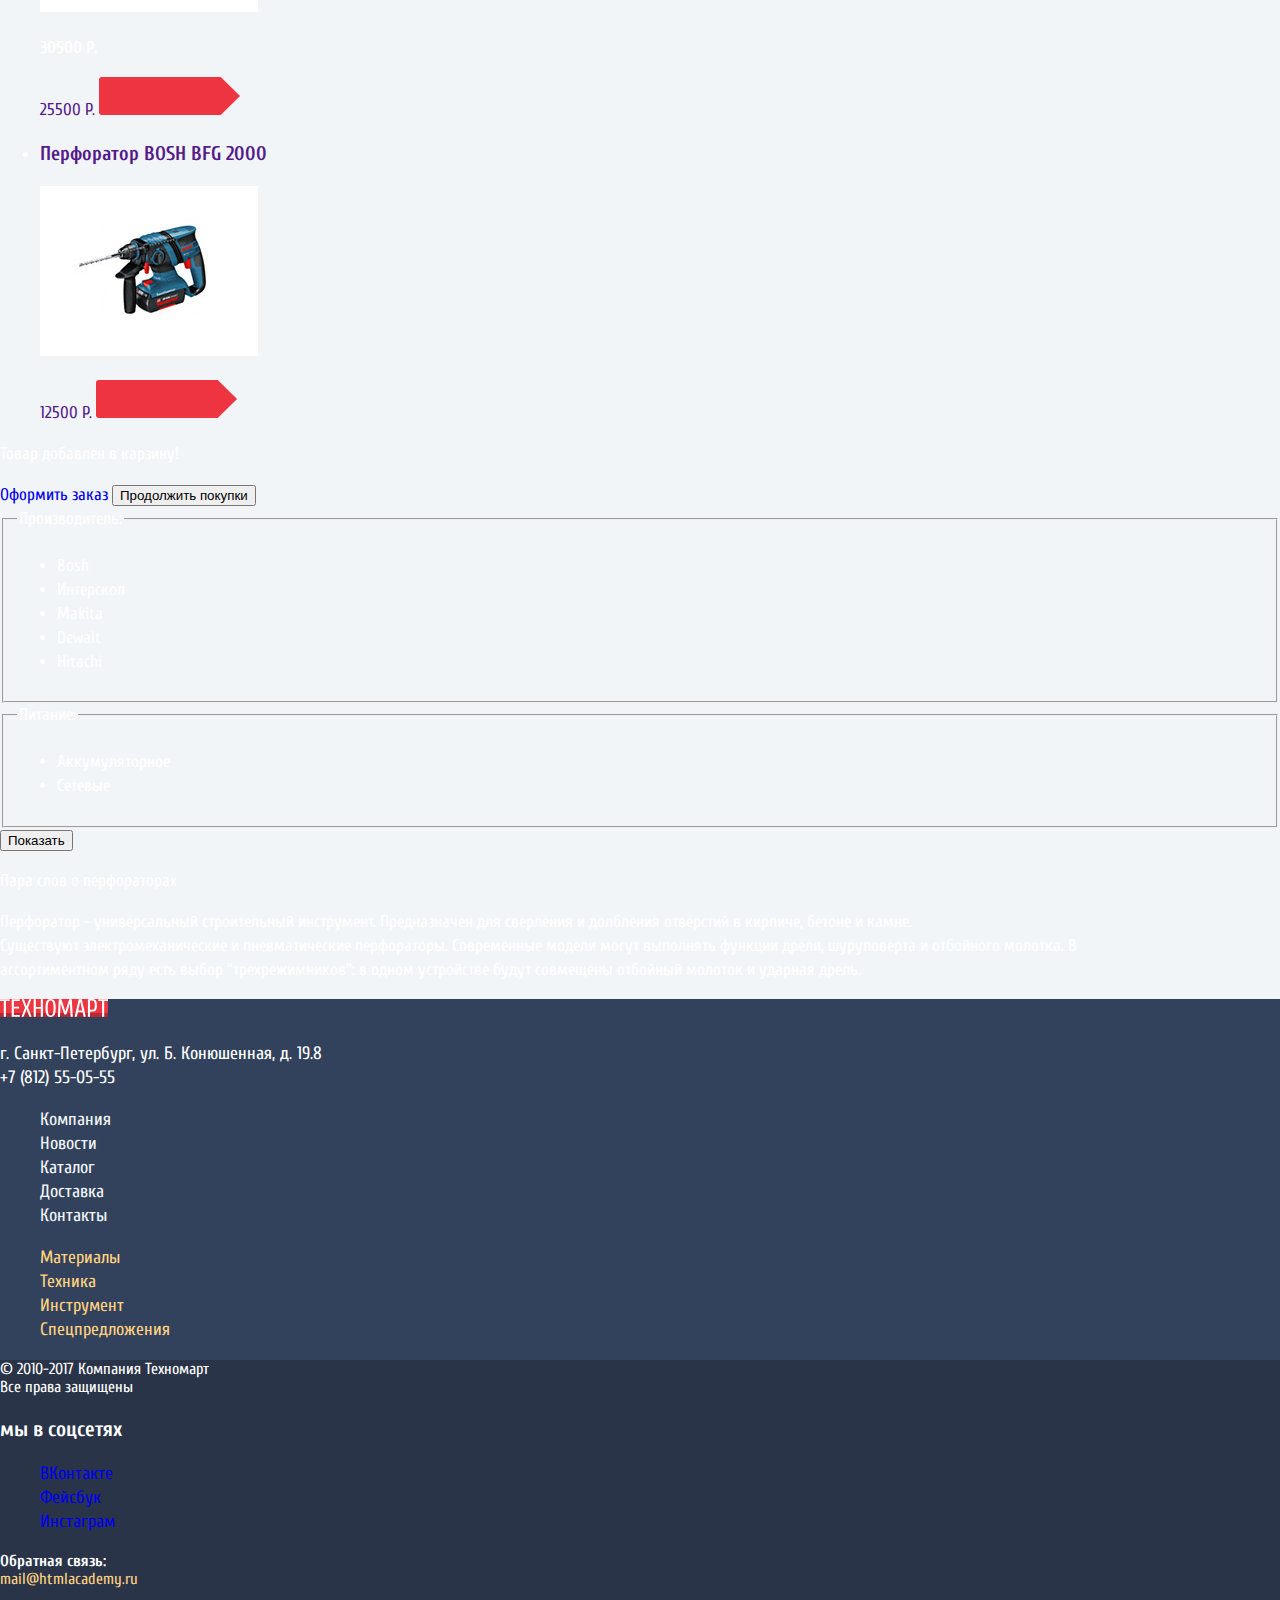
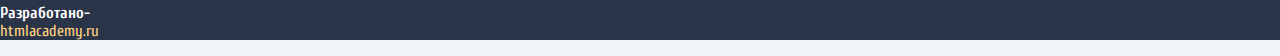
==== commit afb2fb3b: "Базовая стилизация" ====
--- a/catalog.html
+++ b/catalog.html
@@ -3,25 +3,39 @@
   <head>
     <meta charset="utf-8">
     <title>Техномарт</title>
-    <link rel="stylesheet" type="text/css" href="//fonts.googleapis.com/css?family=Cuprum" />
-    <link rel="stylesheet" type="text/css" href="//fonts.googleapis.com/css?family=PT+Sans" />
+    <link href="https://fonts.googleapis.com/css?family=Cuprum:400,400i,700,700i&display=swap&subset=cyrillic" rel="stylesheet">
+    <link href="https://fonts.googleapis.com/css?family=PT+Sans:400,700&display=swap&subset=cyrillic" rel="stylesheet">
     <link rel="stylesheet" type="text/css" href="css/style.css">
   </head>
   <body>
   	<header class="main-header">
   		<div class="header">
   			<a class="main-header-logo">
-  				<img src="" alt="Логотип магазина инструментов «Техномарт»">
+  				<img src="img/logo.svg" alt="Логотип магазина инструментов «Техномарт»">
   			</a>
   			<form>  				
   				<!--Форма поиска-->
   				<input type="submit" name="search" value="Поиск">
   			</form>
-  			<span>Закладки</span>
-         <span>Корзина</span>
-  			<span>Оформить заказ</span>
+  			<ul class="head-bar">
+          <li>
+            <a  href="#" class="bookmarks">
+              Закладки
+            </a>
+          </li>
+          <li>
+            <a t href="#" class="basket">
+              Корзина
+            </a>
+          </li>
+          <li>
+            <a  href="#" class="order">
+              Оформить заказ
+            </a>
+          </li>
+        </ul>
   		</div>
-  		<h1>Техномарт- магазин професионального инструмента</h1>
+  		<h1 class="visually-hidden">Техномарт- магазин професионального инструмента</h1>
   		<p class="about-us">
   			Интернет-магазин<br>
   			строительных материалов<br>
@@ -306,49 +320,49 @@
         и отбойного молотка. В<br> ассортиментном ряду есть выбор "трехрежимников": в одном устройстве будут совмещены отбойный молоток и ударная дрель.
       </p>
     </article>
-     <footer>
-      <img src="" alt="Логотип магазина инструментов «Техномарт»">
-      <p>г. Санкт-Петербург, ул. Б. Конюшенная, д. 19.8<br>
-        <a href="tel:+7 (812) 55-05-55">+7 (812) 55-05-55</a>
+     <footer class="footer-nav">
+      <img class="footer-logo" src="img/logo.svg" alt="Логотип магазина инструментов «Техномарт»">
+      <p class="company compant-address">г. Санкт-Петербург, ул. Б. Конюшенная, д. 19.8<br>
+        +7 (812) 55-05-55
       </p>
       <section>
-        <ul>
-          <li><a href="company.html">Компания</a></li>
-          <li><a href="news.html">Новости</a></li>
+        <ul class="about-company">
+          <li><a href="#">Компания</a></li>
+          <li><a href="#">Новости</a></li>
           <li><a href="catalog.html">Каталог</a></li>
-          <li><a href="delivery.html">Доставка</a></li>
-          <li><a href="contacts.html">Контакты</a></li>
-        </ul>
-        <ul>
-          <li><a href="materials.html">Материалы</a></li>
-          <li><a href="equipment.html">Техника</a></li>
-          <li><a href="tool.html">Инструмент</a></li>
-          <li><a href="special offers.html">Спецпредложения</a></li>        
+          <li><a href="#">Доставка</a></li>
+          <li><a href="#">Контакты</a></li>
+        </ul>
+        <ul class="company-offers">
+          <li><a href="#">Материалы</a></li>
+          <li><a href="#">Техника</a></li>
+          <li><a href="#">Инструмент</a></li>
+          <li><a href="#">Спецпредложения</a></li>        
         </ul>
       </section>
-      <section>
-        <p>2010-2017 Компания Техномарт<br>
+      <section class="footer-contacts">
+        <p class="copyright">&copy; 2010-2017 Компания Техномарт<br>
           Все права защищены
         </p>
-        <div>
+        <div class="icons">
           <h3>мы в соцсетях</h3>
           <ul>
             <li>
-              <a href="#">ВКонтакте</a>
+              <a class="icons-vk" href="#">ВКонтакте</a>
             </li>
             <li>
-              <a href="#">Фейсбук</a>
+              <a class="icons-fb" href="#">Фейсбук</a>
             </li>
-            <li>
-              <a href="#">Инстаграм</a>
+            <li >
+              <a class="icons-in" href="#">Инстаграм</a>
             </li> 
           </ul>
         </div>
-        <p>
-          <b>Обратная связь:</b> <a href="mailto:mail@htmlacademy.ru">mail@htmlacademy.ru</a>
+        <p class="company-feedback">
+          <b>Обратная связь:<br></b> <a class="feedback" href="mailto:mail@htmlacademy.ru">mail@htmlacademy.ru</a>
         </p>
-        <p>
-          <b>Разработано-</b> <a href="https://htmlacademy.ru/intensive/htmlcss" target="_blank">htmlacademy.ru</a>
+        <p class="developer">
+          <b>Разработано-<br></b> <a class="developed-by" href="https://htmlacademy.ru/intensive/htmlcss" target="_blank">htmlacademy.ru</a>
         </p>
       </section>    
     </footer>
--- a/css/style.css
+++ b/css/style.css
@@ -7,12 +7,27 @@
 	line-height: 24px;
 	color: #ffffff;
 
+	background-color: #f1f5f7;
+
 }
 
 a {
 	text-decoration: none;
 }
 
+.visually-hidden {
+	position: absolute;
+	clip: rect(0 0 0 0);
+	width: 1px;
+	height: 1px;
+	margin: -1px;
+}
+
+.header .main-header-logo {
+	background-color: #ee3643;
+	box-shadow: inset 0 -4px 0 #b52933;
+}
+
 .header {
 	background-color: #293449;
 	font-family: "Cuprum", Arial, sans-serif;
@@ -21,9 +36,37 @@
 	color: #ffffff;
 }
 
+.head-bar {
+	list-style: none;
+	font-family: "Cuprum", Arial, sans-serif;
+	font-size: 17px;
+	line-height: 18px;
+	
+}
+
+.head-bar a {
+	color: #ffffff;
+}
+
+.bookmarks:hover,
+.bookmarks:focus,
+.basket:hover,
+.basket:focus {
+	background-color: #212a3a;
+}
+
+.order {
+	background-color: #63a63e;
+}
+
+.order:hover,
+.order:focus {
+	background-color: #5fbb2d;
+}
+
 .main-navigation {
 	background-color: #32425c;
-	border-bottom: 4px solid #293449;
+	box-shadow: inset 0 -4px 0 #293449;
 }
 
 .about-us {
@@ -48,13 +91,21 @@
 	color: #32425c;
 }
 
-.user-navigation a {
+
+
+.login-link,
+.registration-link {
 	font-family: "Cuprum", Arial, sans-serif;
 	line-height: 21px;
 	font-size: 21px;
 	color: #000000;
 }
 
+.user-navigation a:hover,
+.user-navigation a:focus {
+	color: #ee3643;
+}
+
 .main-navigation
 .site-navigation  {
 	list-style: none;
@@ -67,4 +118,138 @@
 .main-navigation
 .site-navigation a {
 	color: #ffffff;
-}+}
+
+.site-navigation a:hover,
+.site-navigation a:focus {
+	background-color: #293449;
+}
+
+.delivery {
+	background-color: #ffffff;
+}
+
+.delivery h2 {
+	font-size: 30px;
+	line-height: 30px;
+	color: black;
+	text-transform: uppercase;
+	font-weight: normal;
+}
+
+.delivery p {
+	font-family: "PT Sana", Arial, sans-serif;
+	font-size: 13px;
+	line-height: 24px;
+	color: black;
+	font-weight: normal;
+}
+.delivery .delivery-type li {
+	list-style: none;
+}
+
+.more-details {
+	color: white;
+	background-color: #ee3643;
+}
+
+.delivery .delivery-type {
+	font-family: "Cuprum", Arial, sans-serif;
+	font-sixe: 18px;
+	line-height: 20px;
+	color: black;
+	font-weight: bold;
+}
+
+.modal-map {
+	background-color: #ffffff;
+}
+
+.modal-map h2 {
+	font-size: 30px;
+	line-height: 30px;
+	color: black;
+	text-transform: uppercase;
+	font-weight: normal;
+}
+
+.modal-map p {
+	font-family: "PT Sana", Arial, sans-serif;
+	font-size: 13px;
+	line-height: 24px;
+	color: black;
+	font-weight: normal;
+}
+
+/*__________FOOTER__________*/
+
+.footer-logo {
+	background-color: #ee3643;
+	box-shadow: inset 0 -4px 0 #b52933;
+}
+
+.footer-nav li {
+	list-style: none;
+}
+
+.footer-nav {
+	background-color: #32425c;
+	font-size: 18px;
+	line-height: 24px;
+}
+
+.footer-contacts {
+	background-color: #293449;
+}
+
+.company .compant-address {
+	font-family: "Cuprum", Arial, sans-serif;
+	font-size: 18px;
+	line-height: 24px;
+	color: #f1f5f7;
+}
+
+.about-company a {
+	color: #f1f5f7;
+}
+
+.company-offers a {
+	color: #ffd180;
+}
+
+.copyright {
+	font-family: "Cuprum", Arial, sans-serif;
+	font-size: 16px;
+	line-height: 18px;
+}
+
+.about-company a:hover,
+.company-offers a:hover,
+.about-company a:focus,
+.company-offers a:focus {
+	text-decoration: underline;
+}
+
+.company-feedback,
+.developer {
+	font-family: "Cuprum", Arial, sans-serif;
+	font-size: 16px;
+	line-height: 18px;
+	color: #ffffff;
+}
+
+.company-feedback .feedback {
+	color: #ffd180;
+}
+
+.developer .developed-by {
+	color: #ffd180;
+}
+
+.feedback:hover,
+.developed-by:hover,
+.feedback:focus,
+.developed-by:focus {
+	text-decoration: underline;
+}
+
